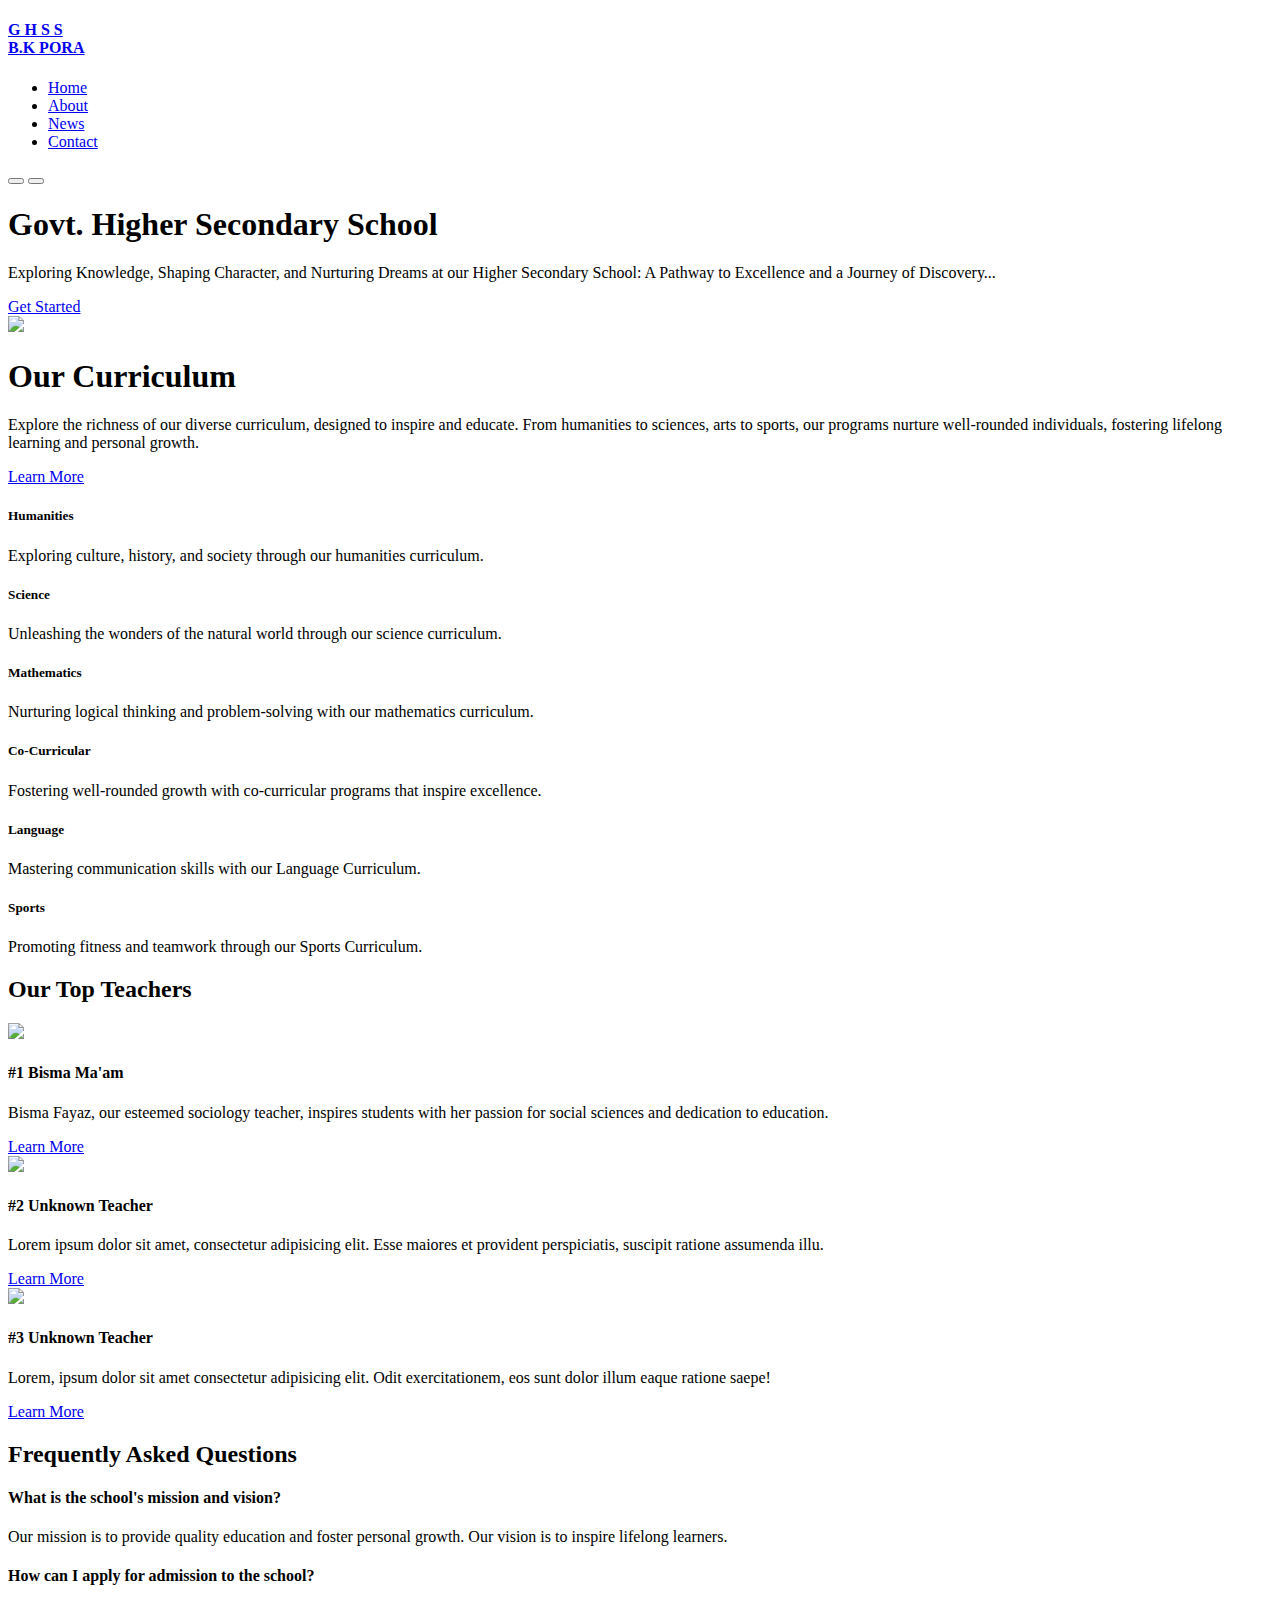
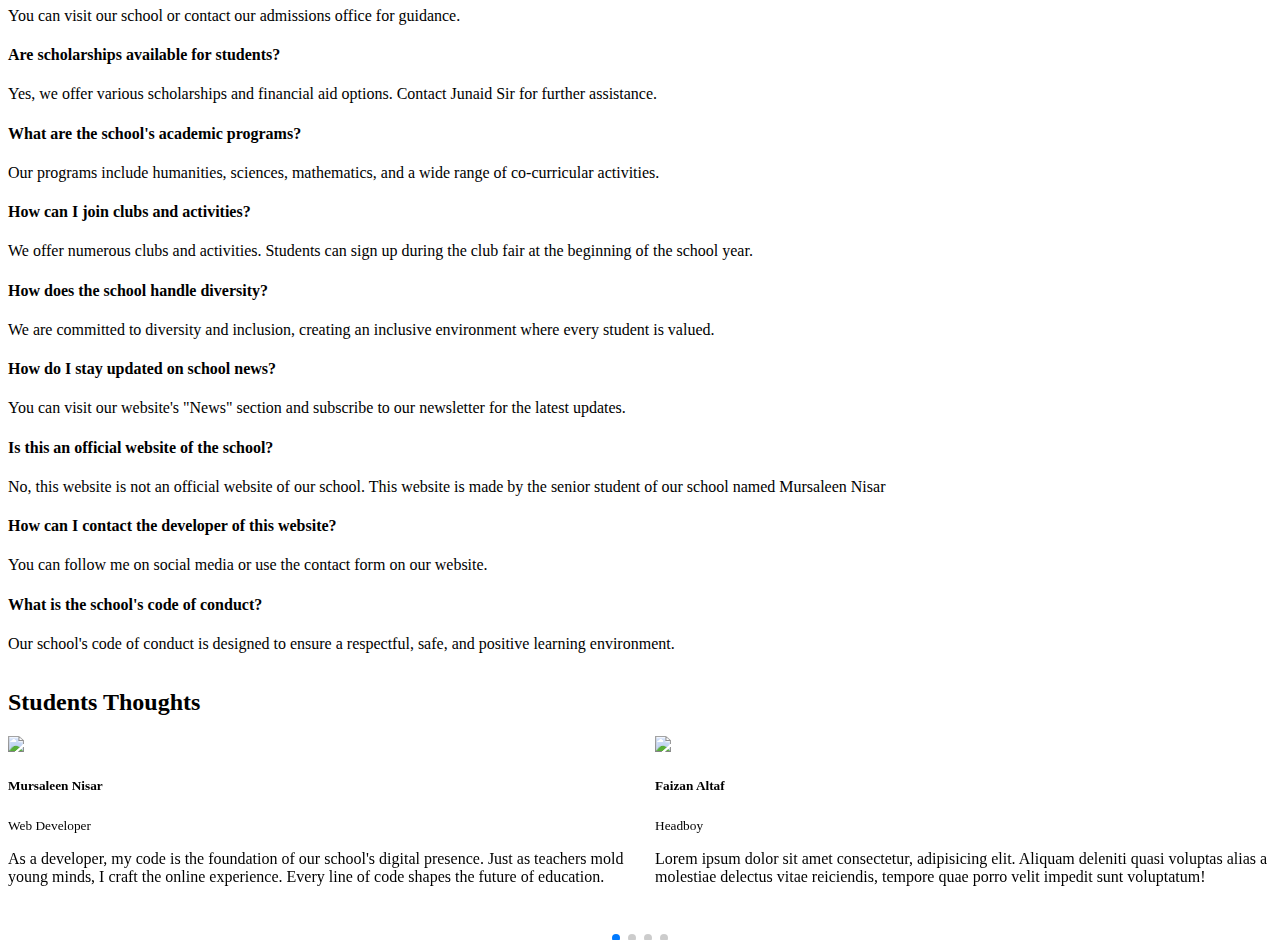
==== index.html @ d9f0b589 "This successfully worked and now I linked the main CSS file again to my index page" ====
<!DOCTYPE html>
<html lang="en">
<head>
    <meta charset="UTF-8">
    <meta name="viewport" content="width=device-width, initial-scale=1.0">
    <title>GHSS - B.K Pora</title>

    <!-- IconScout Icons -->
    <link rel="stylesheet" href="https://unicons.iconscout.com/release/v4.0.8/css/line.css">

    <!-- Google Font (Montserrat) -->
    <link rel="preconnect" href="https://fonts.googleapis.com">
    <link rel="preconnect" href="https://fonts.gstatic.com" crossorigin>
    <link href="https://fonts.googleapis.com/css2?family=Montserrat:wght@300;400;500;600;700;800;900&display=swap" rel="stylesheet">


    <!-- Swiper JS -->
    <link rel="stylesheet" href="https://cdn.jsdelivr.net/npm/swiper@11/swiper-bundle.min.css"/>


    <link rel="stylesheet" href="CSS/index_style.css">
</head>
<body>



    <!-- ============NavBar=============== -->

    <nav>
        <div class="container nav_container">
            <a href="index.html"><h4>G H S S<br>B.K PORA</h4></a>
            <ul class="nav_menu">
                <li><a href="index.html">Home</a></li>
                <li><a href="HTML/about.html">About</a></li>
                <li><a href="HTML/news.html">News</a></li>
                <li><a href="HTML/contact.html">Contact</a></li>
            </ul>
            <button id="open_menu_btn"><i class="uil uil-bars"></i></button>
            <button id="close_menu_btn"><i class="uil uil-multiply"></i></button>
        </div>
    </nav>

    <!-- ============End of NavBar=============== -->


    <!-- ===============Header==================== -->
    <header>
        <div class="container header_container">
            <div class="header_left">
                <h1>Govt. Higher Secondary School</h1>
                <p>
                    Exploring Knowledge, Shaping Character, and Nurturing Dreams at our Higher Secondary School: A Pathway to Excellence and a Journey of Discovery...
                </p>
                <a href="#" class="btn btn-primary">Get Started</a>
            </div>

            <div class="header_right">
                <div class="header_right-img">
                    <img src="Images/School 2.png">
                </div>
            </div>
        </div>
    </header>
    <!-- ===============End of Header==================== -->




    <!-- ====================Curriculum Section=================== -->

    <section class="curriculum">
        <div class="container curriculum_container">
            <div class="curriculum_left">
                <h1>Our Curriculum</h1>
                <p>
                    Explore the richness of our diverse curriculum, designed to inspire and educate. From humanities to sciences, arts to sports, our programs nurture well-rounded individuals, fostering lifelong learning and personal growth.
                </p>
                <a href="#" class="btn">Learn More</a>
            </div>

            <div class="curriculum_right">
                <article class="currere">
                    <span class="currere_icon"><i class="uil uil-head-side"></i></span>
                    <h5>Humanities</h5>
                    <p>
                        Exploring culture, history, and society through our humanities curriculum.
                    </p>
                </article>
                
                <article class="currere">
                    <span class="currere_icon"><i class="uil uil-dna"></i></span>
                    <h5>Science</h5>
                    <p>
                        Unleashing the wonders of the natural world through our science curriculum.
                    </p>
                </article>

                <article class="currere">
                    <span class="currere_icon"><i class="uil uil-calculator"></i></span>
                    <h5>Mathematics</h5>
                    <p>
                        Nurturing logical thinking and problem-solving with our mathematics curriculum.
                    </p>
                </article>

                <article class="currere">
                    <span class="currere_icon"><i class="uil uil-mountains-sun"></i></span>
                    <h5>Co-Curricular</h5>
                    <p>
                        Fostering well-rounded growth with co-curricular programs that inspire excellence.
                    </p>
                </article>

                <article class="currere">
                    <span class="currere_icon"><i class="uil uil-language"></i></span>
                    <h5>Language</h5>
                    <p>
                        Mastering communication skills with our Language Curriculum.
                    </p>
                </article>

                <article class="currere">
                    <span class="currere_icon"><i class="uil uil-football"></i></span>
                    <h5>Sports</h5>
                    <p>
                        Promoting fitness and teamwork through our Sports Curriculum.
                    </p>
                </article>

            </div>
        </div>
    </section>
    <!-- ===============End of Curriculum Section=============== -->

    



    <!-- ============Our Top Teachers============= -->
    <section class="top_teachers">
        <h2>Our Top Teachers</h2>
        <div class="container top_teachers-container">
            <article class="top_teacher">
                <div class="top_teacher-img">
                    <img src="Images/Teacher 1.jpg">
                </div>
                <div class="top_teacher-info">
                    <h4>#1 Bisma Ma'am</h4>
                    <p>Bisma Fayaz, our esteemed sociology teacher, inspires students with her passion for social sciences and dedication to education.</p>
                    <a href="#" class="btn btn-primary">Learn More</a>
                </div>
            </article>

            <article class="top_teacher">
                <div class="top_teacher-img">
                    <img src="Images/Teacher 2.jpg">
                </div>
                <div class="top_teacher-info">
                    <h4>#2 Unknown Teacher</h4>
                    <p>Lorem ipsum dolor sit amet, consectetur adipisicing elit. Esse maiores et provident perspiciatis, suscipit ratione assumenda illu.</p>
                    <a href="#" class="btn btn-primary">Learn More</a>
                </div>
            </article>

            <article class="top_teacher">
                <div class="top_teacher-img">
                    <img src="Images/Teacher 3.jpg">
                </div>
                <div class="top_teacher-info">
                    <h4>#3 Unknown Teacher</h4>
                    <p>Lorem, ipsum dolor sit amet consectetur adipisicing elit. Odit exercitationem, eos sunt dolor illum eaque ratione saepe!</p>
                    <a href="#" class="btn btn-primary">Learn More</a>
                </div>
            </article>
        </div>
    </section>
    <!-- ============End of Top Teachers============= -->





    <!-- ============FAQs============= -->

    <section class="faqs">
        <h2>Frequently Asked Questions</h2>
        <div class="container faqs_container">
            <article class="faq">
                <div class="faq_icon">
                    <i class="uil uil-plus"></i>
                </div>
                <div class="question_answer">
                    <h4>What is the school's mission and vision?</h4>
                    <p>Our mission is to provide quality education and foster personal growth. Our vision is to inspire lifelong learners.</p>
                </div>
            </article>

            <article class="faq">
                <div class="faq_icon">
                    <i class="uil uil-plus"></i>
                </div>
                <div class="question_answer">
                    <h4>How can I apply for admission to the school?</h4>
                    <p>You can visit our school or contact our admissions office for guidance.</p>
                </div>
            </article>

            <article class="faq">
                <div class="faq_icon">
                    <i class="uil uil-plus"></i>
                </div>
                <div class="question_answer">
                    <h4>Are scholarships available for students?</h4>
                    <p>Yes, we offer various scholarships and financial aid options. Contact Junaid Sir for further assistance.</p>
                </div>
            </article>

            <article class="faq">
                <div class="faq_icon">
                    <i class="uil uil-plus"></i>
                </div>
                <div class="question_answer">
                    <h4>What are the school's academic programs?</h4>
                    <p>Our programs include humanities, sciences, mathematics, and a wide range of co-curricular activities.</p>
                </div>
            </article>
            
            <article class="faq">
                <div class="faq_icon">
                    <i class="uil uil-plus"></i>
                </div>
                <div class="question_answer">
                    <h4>How can I join clubs and activities?</h4>
                    <p>We offer numerous clubs and activities. Students can sign up during the club fair at the beginning of the school year.</p>
                </div>
            </article>

            <article class="faq">
                <div class="faq_icon">
                    <i class="uil uil-plus"></i>
                </div>
                <div class="question_answer">
                    <h4>How does the school handle diversity?</h4>
                    <p>We are committed to diversity and inclusion, creating an inclusive environment where every student is valued.</p>
                </div>
            </article>

            <article class="faq">
                <div class="faq_icon">
                    <i class="uil uil-plus"></i>
                </div>
                <div class="question_answer">
                    <h4>How do I stay updated on school news?</h4>
                    <p>You can visit our website's "News" section and subscribe to our newsletter for the latest updates.</p>
                </div>
            </article>

            <article class="faq">
                <div class="faq_icon">
                    <i class="uil uil-plus"></i>
                </div>
                <div class="question_answer">
                    <h4>Is this an official website of the school?</h4>
                    <p>No, this website is not an official website of our school. This website is made by the senior student of our school named Mursaleen Nisar</p>
                </div>
            </article>

            <article class="faq">
                <div class="faq_icon">
                    <i class="uil uil-plus"></i>
                </div>
                <div class="question_answer">
                    <h4>How can I contact the developer of this website?</h4>
                    <p>You can follow me on social media or use the contact form on our website.</p>
                </div>
            </article>

            <article class="faq">
                <div class="faq_icon">
                    <i class="uil uil-plus"></i>
                </div>
                <div class="question_answer">
                    <h4>What is the school's code of conduct?</h4>
                    <p>Our school's code of conduct is designed to ensure a respectful, safe, and positive learning environment.</p>
                </div>
            </article>

        </div>
    </section>
    <!-- ============End of FAQs============= -->





    <!-- ============Students Thoughts============= -->

    <section class="container thoughts_container swiper mySwiper">
        <h2>Students Thoughts</h2>
        <div class="swiper-wrapper">
            <article class="thought swiper-slide">
                <div class="avatar">
                    <img src="Images/My Avatar.jpeg">
                </div>
                <div class="thought_info">
                    <h5>Mursaleen Nisar</h5>
                    <small>Web Developer</small>
                </div>
                <div class="thought_body">
                    <p>
                        As a developer, my code is the foundation of our school's digital presence. Just as teachers mold young minds, I craft the online experience. Every line of code shapes the future of education.
                    </p>
                </div>
            </article>
            
            <article class="thought swiper-slide">
                <div class="avatar">
                    <img src="Images/Avatar 1.jpg">
                </div>
                <div class="thought_info">
                    <h5>Faizan Altaf</h5>
                    <small>Headboy</small>
                </div>
                <div class="thought_body">
                    <p>
                        Lorem ipsum dolor sit amet consectetur, adipisicing elit. Aliquam deleniti quasi voluptas alias a molestiae delectus vitae reiciendis, tempore quae porro velit impedit sunt voluptatum!
                    </p>
                </div>
            </article>
            
            <article class="thought swiper-slide">
                <div class="avatar">
                    <img src="Images/Avatar 2.jpg">
                </div>
                <div class="thought_info">
                    <h5>Amaira Malik</h5>
                    <small>Class 11<sup>th</sup></small>
                </div>
                <div class="thought_body">
                    <p>
                        Lorem ipsum dolor sit amet consectetur, adipisicing elit. Aliquam deleniti quasi. Dignissimos, veritatis a molestiae delectus vitae reiciendis, tempore quae porro velit impedit sunt voluptatum!
                    </p>
                </div>
            </article>
            
            <article class="thought swiper-slide">
                <div class="avatar">
                    <img src="Images/Avatar 3.jpg">
                </div>
                <div class="thought_info">
                    <h5>Imran Hussain</h5>
                    <small>Class 12<sup>th</sup></small>
                </div>
                <div class="thought_body">
                    <p>
                        Lorem ipsum dolor sit amet consectetur, adipisicing elit. Aliquam deleniti quasi voluptas alias quisquam perspiciatis dolores. Dignissimos, veritatis a molestiae delectus vitae reiciendis, voluptatum!
                    </p>
                </div>
            </article>
            
            <article class="thought swiper-slide">
                <div class="avatar">
                    <img src="Images/Avatar 4.jpg">
                </div>
                <div class="thought_info">
                    <h5>Mahira Khan</h5>
                    <small>Class 10<sup>th</sup></small>
                </div>
                <div class="thought_body">
                    <p>
                        Lorem ipsum aliquam deleniti quasi voluptas alias quisquam perspiciatis dolores. Dignissimos, veritatis a molestiae delectus vitae reiciendis, tempore quae porro velit impedit sunt voluptatum!
                    </p>
                </div>
            </article>
        </div>
        <div class="swiper-pagination" style="top: 0.4rem; position: relative;"></div>
    </section>
    <!-- ============End of Students Thoughts============= -->




    <!-- Swiper JS Script -->
    <script src="https://cdn.jsdelivr.net/npm/swiper@11/swiper-bundle.min.js"></script>

    <script>
        var swiper = new Swiper(".mySwiper", {
          slidesPerView: 1,
          spaceBetween: 30,
          pagination: {
            el: ".swiper-pagination",
            clickable: true,
          },
          // When window width is >= 600px
          breakpoints: {
            600: {
                slidesPerView: 2
            }
          }
        });
    </script>


    <!-- ============Main JavaScript============= -->
    <script src="JavaScript/main.js"></script>

</body>
</html>
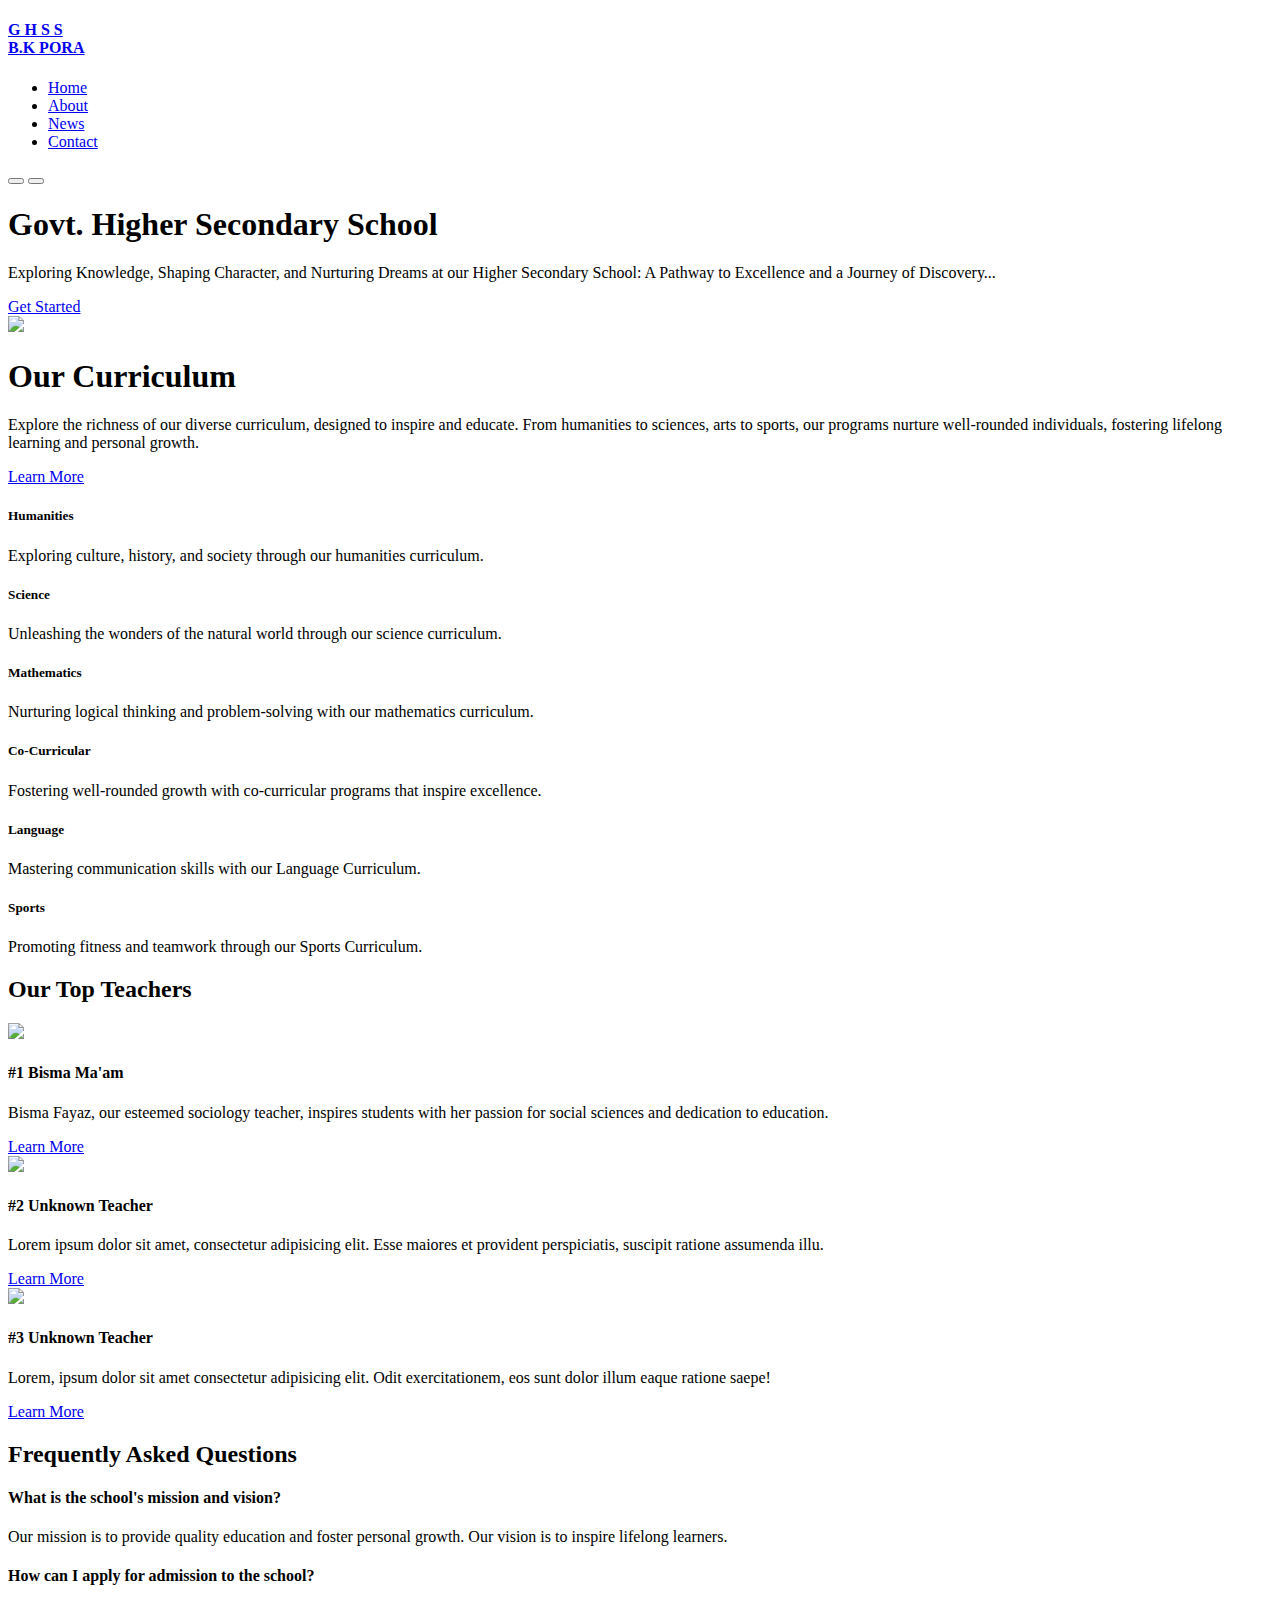
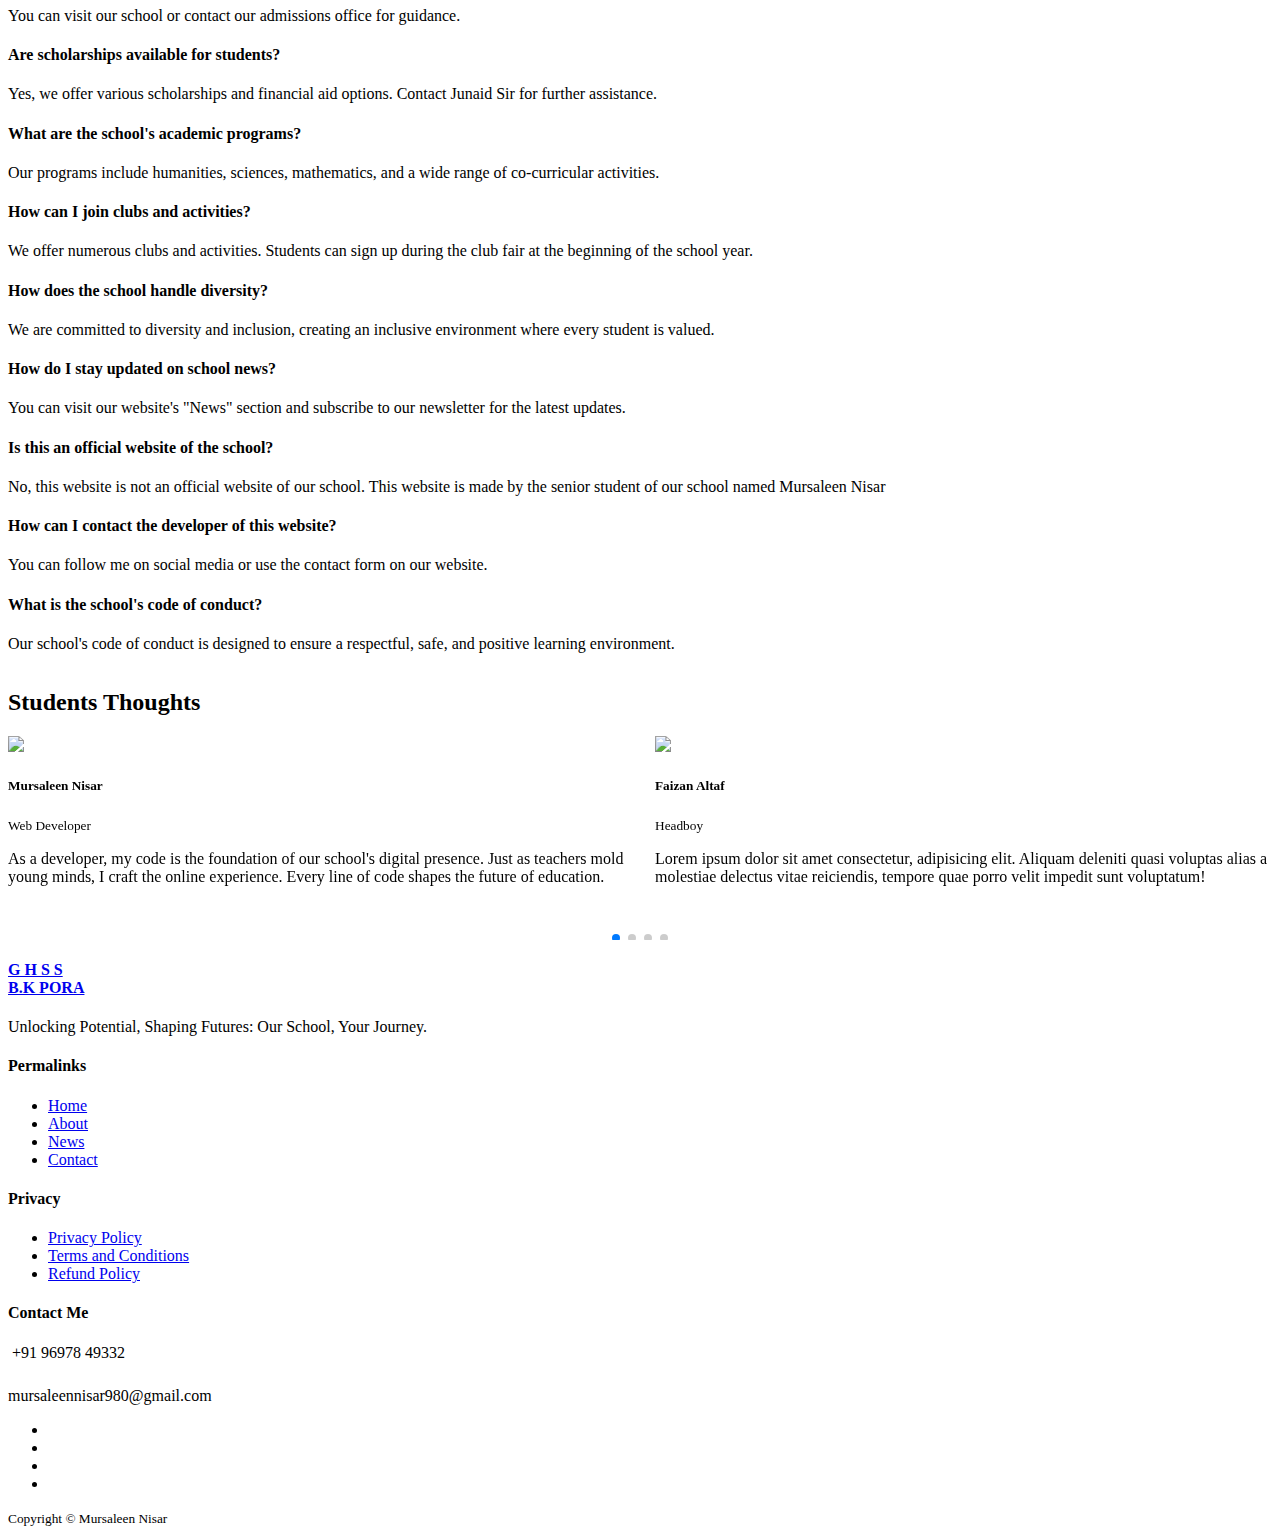
==== commit 1964db6b: "Added some slight changes to the footer section" ====
--- a/index.html
+++ b/index.html
@@ -376,6 +376,80 @@
         <div class="swiper-pagination" style="top: 0.4rem; position: relative;"></div>
     </section>
     <!-- ============End of Students Thoughts============= -->
+
+
+
+
+
+
+
+
+    <!-- ============Footer============= -->
+
+    <footer>
+        <div class="container footer_container">
+            <div class="footer_1">
+                <a href="index.html" class="footer_logo"><h4>G H S S<br>B.K PORA</h4></a>
+                <p>
+                    Unlocking Potential, Shaping Futures: Our School, Your Journey.
+                </p>
+            </div>
+            
+            <div class="footer_2">
+                <h4>Permalinks</h4>
+                <ul class="permalinks">
+                    <li><a href="index.html">Home</a></li>
+                    <li><a href="HTML/about.html">About</a></li>
+                    <li><a href="HTML/news.html">News</a></li>
+                    <li><a href="HTML/contact.html">Contact</a></li>
+                </ul>
+            </div>
+            
+            <div class="footer_3">
+                <h4>Privacy</h4>
+                <ul class="privay">
+                    <li><a href="#">Privacy Policy</a></li>
+                    <li><a href="#">Terms and Conditions</a></li>
+                    <li><a href="#">Refund Policy</a></li>
+                </ul>
+            </div>
+            
+            <div class="footer_4">
+                <h4>Contact Me</h4>
+                <div>
+                    <p><i class="uil uil-phone"></i>&nbsp;+91 96978 49332</p>
+                    <p style="padding-top: 0.6rem;">mursaleennisar980@gmail.com</p>
+                </div>
+                
+                <ul class="footer_socials">
+                    <li>
+                        <a href="https://m.facebook.com/profile.php/?id=100084542066085" target="_blank"><i class="uil uil-facebook-f"></i></a>
+                    </li>
+                    <li>
+                        <a href="https://wa.me/+919697849332" target="_blank"><i class="uil uil-whatsapp"></i></a>
+                    </li>
+                    <li>
+                        <a href="https://instagram.com/mursaleen_nisar" target="_blank"><i class="uil uil-instagram"></i></a>
+                    </li>
+                    <li>
+                        <a href="https://twitter.com/SuhaibNisar1909" target="_blank"><i class="uil uil-twitter-alt"></i></a>
+                    </li>
+                    
+                </ul>
+
+            </div>
+                
+        </div>
+
+        <div class="footer_copyright">
+            <small>Copyright &copy; Mursaleen Nisar</small>
+        </div>
+
+    </footer>
+
+    <!-- ============End of Footer============= -->
+
+
 
 
 
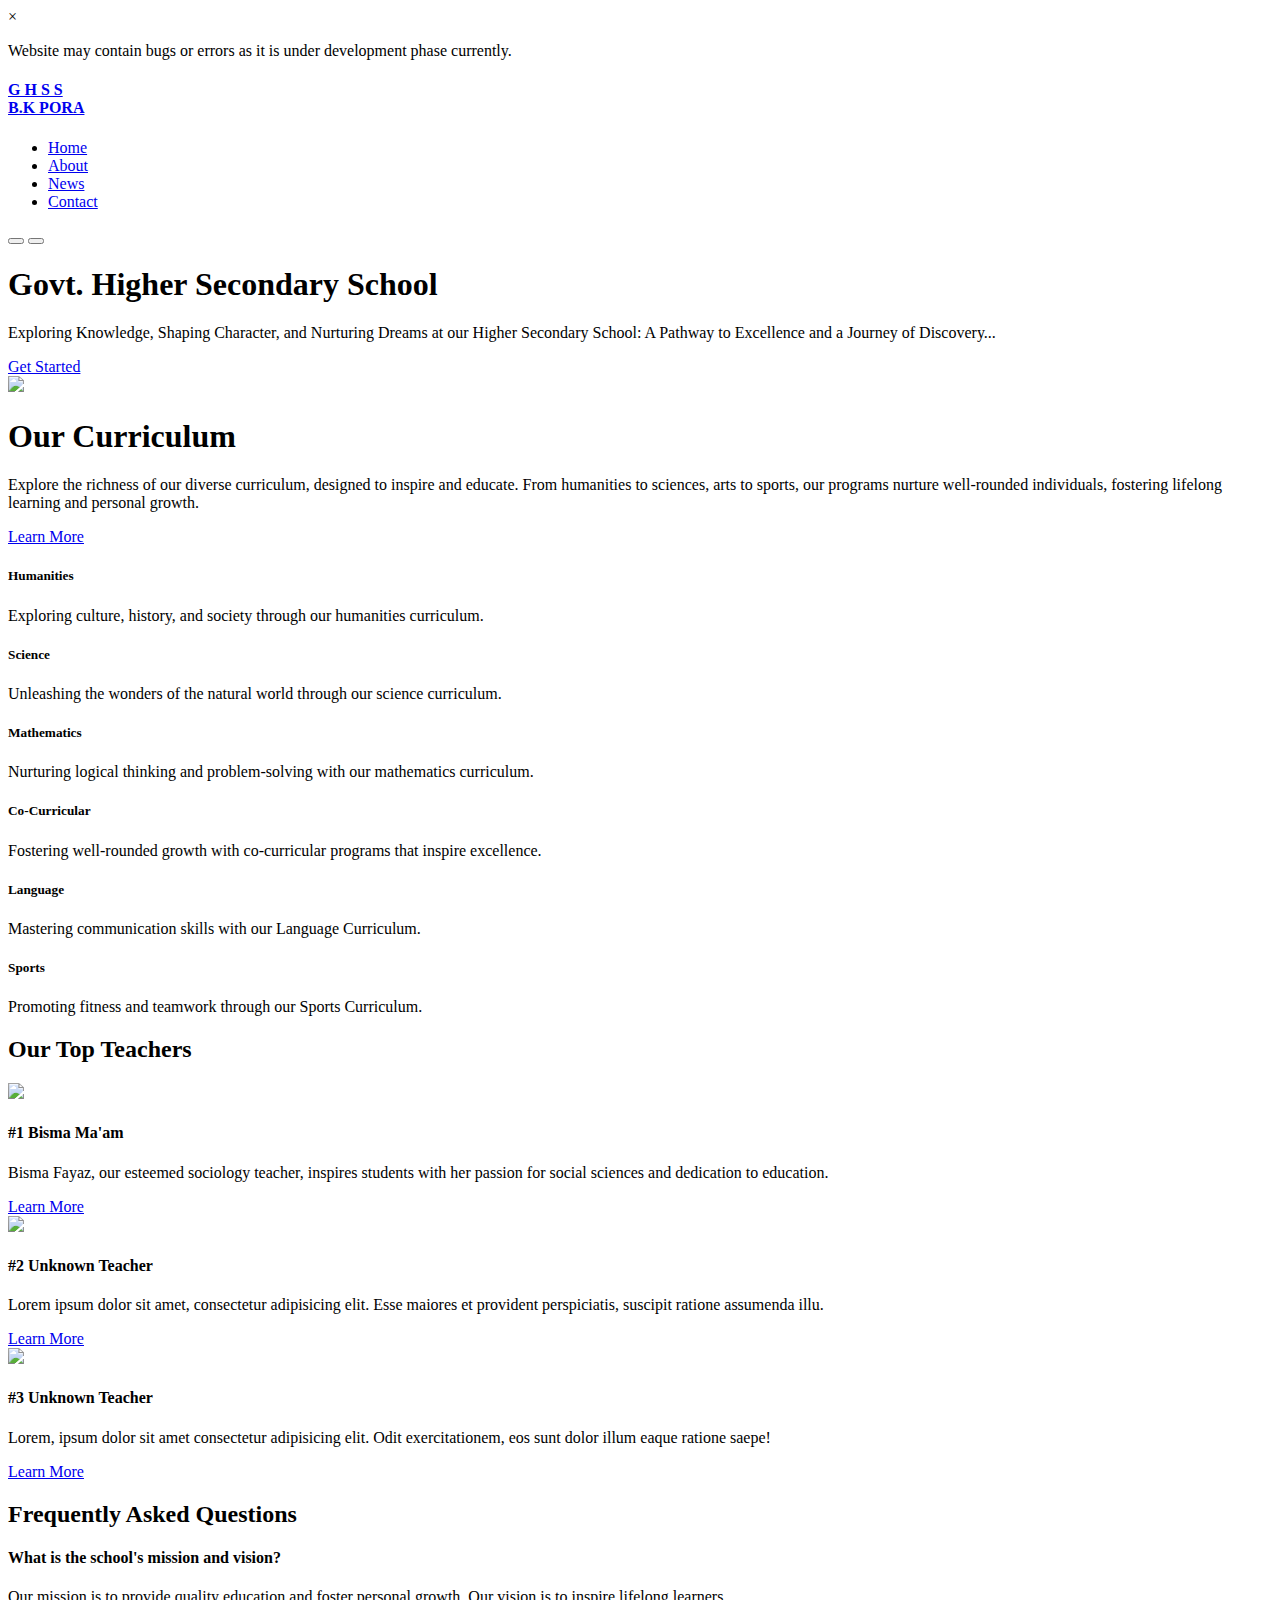
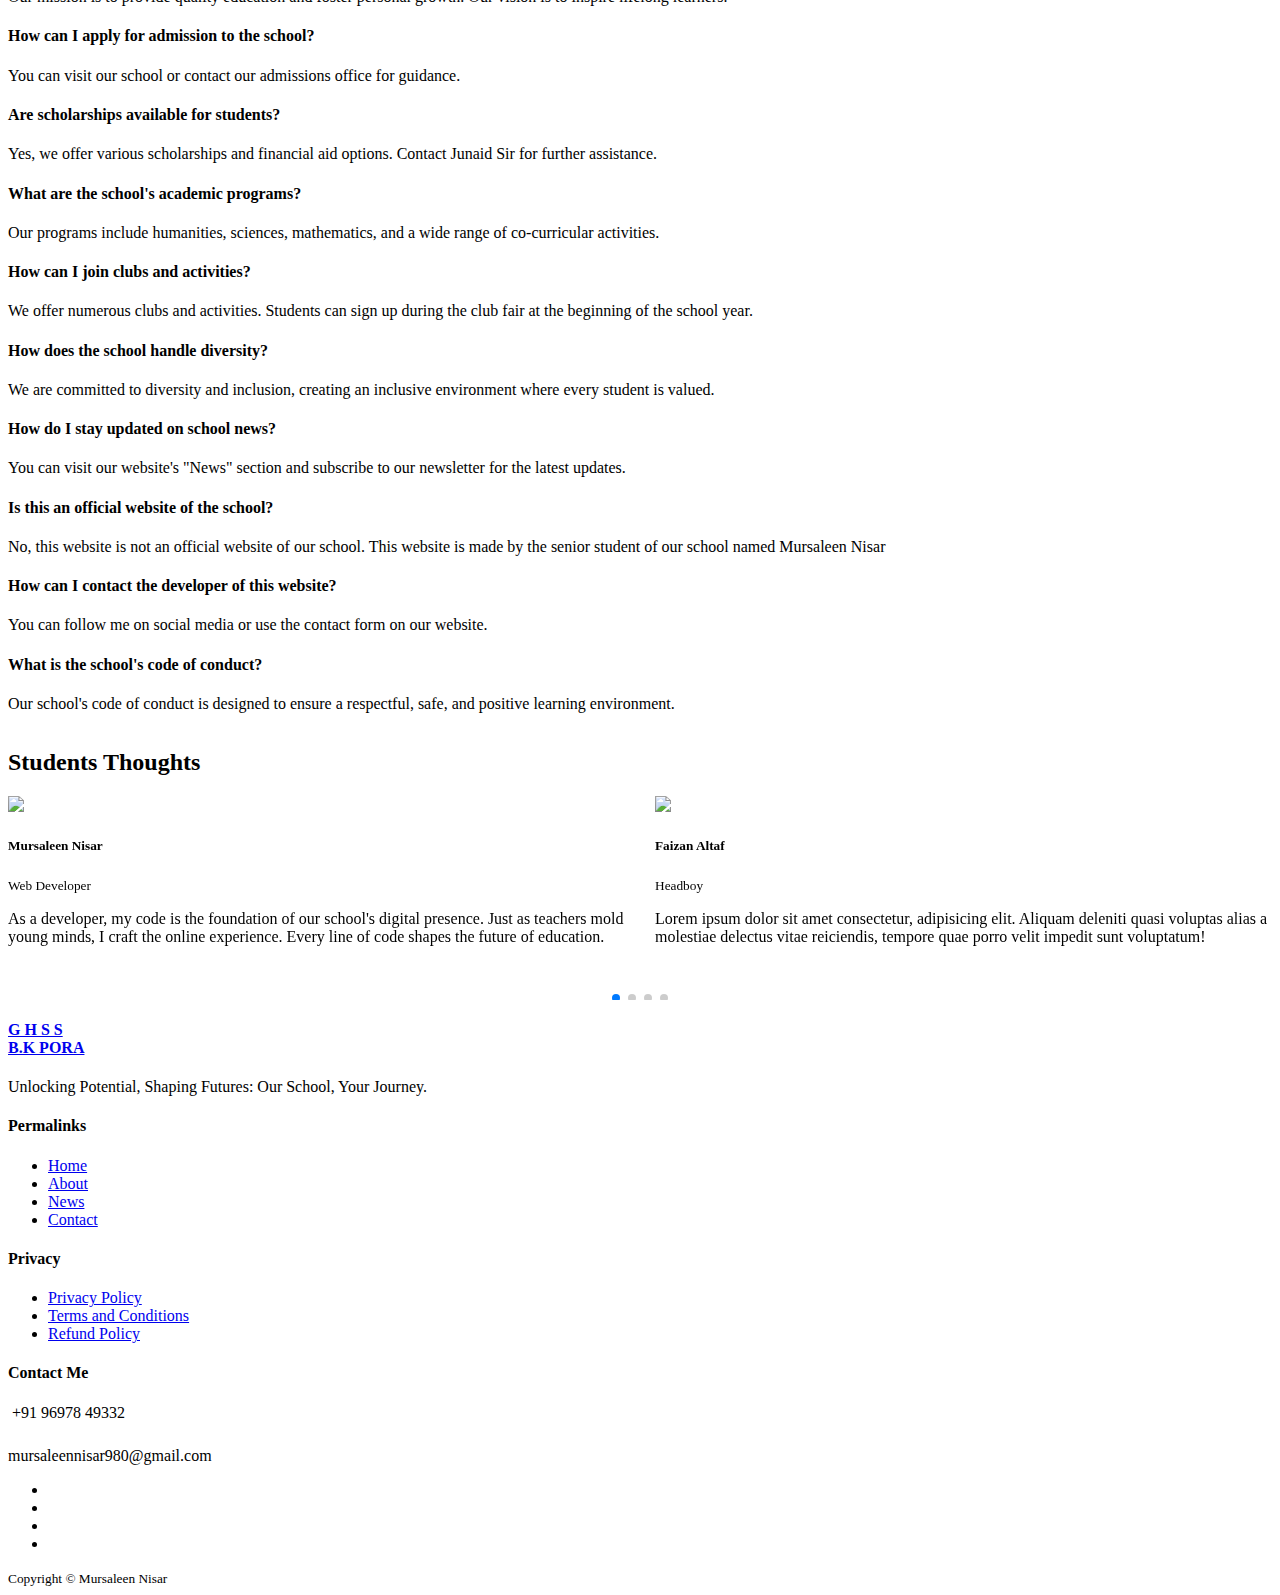
==== commit 5ea9fac7: "Update index.html" ====
--- a/index.html
+++ b/index.html
@@ -3,7 +3,7 @@
 <head>
     <meta charset="UTF-8">
     <meta name="viewport" content="width=device-width, initial-scale=1.0">
-    <title>GHSS - B.K Pora</title>
+    <title>Govt. Higher Secondary School B.K Pora</title>
 
     <!-- IconScout Icons -->
     <link rel="stylesheet" href="https://unicons.iconscout.com/release/v4.0.8/css/line.css">
@@ -21,6 +21,16 @@
     <link rel="stylesheet" href="CSS/index_style.css">
 </head>
 <body>
+
+
+    <!-- Modal HTML -->
+    <div id="myModal" class="modal">
+        <div class="modal-content">
+            <span class="close" onclick="closeModal()">&times;</span>
+            <p>Website may contain bugs or errors as it is under development phase currently.</p>
+        </div>
+    </div>
+
 
 
 
@@ -51,7 +61,7 @@
                 <p>
                     Exploring Knowledge, Shaping Character, and Nurturing Dreams at our Higher Secondary School: A Pathway to Excellence and a Journey of Discovery...
                 </p>
-                <a href="#" class="btn btn-primary">Get Started</a>
+                <a href="#curriculum" class="btn btn-primary smooth_scroll">Get Started</a>
             </div>
 
             <div class="header_right">
@@ -68,14 +78,14 @@
 
     <!-- ====================Curriculum Section=================== -->
 
-    <section class="curriculum">
+    <section class="curriculum" id="curriculum">
         <div class="container curriculum_container">
             <div class="curriculum_left">
                 <h1>Our Curriculum</h1>
                 <p>
                     Explore the richness of our diverse curriculum, designed to inspire and educate. From humanities to sciences, arts to sports, our programs nurture well-rounded individuals, fostering lifelong learning and personal growth.
                 </p>
-                <a href="#" class="btn">Learn More</a>
+                <a href="HTML/detailed_curriculum.html" class="btn">Learn More</a>
             </div>
 
             <div class="curriculum_right">
@@ -120,7 +130,7 @@
                 </article>
 
                 <article class="currere">
-                    <span class="currere_icon"><i class="uil uil-football"></i></span>
+                    <span class="currere_icon"><i class="uil uil-basketball"></i></span>
                     <h5>Sports</h5>
                     <p>
                         Promoting fitness and teamwork through our Sports Curriculum.
@@ -147,7 +157,7 @@
                 <div class="top_teacher-info">
                     <h4>#1 Bisma Ma'am</h4>
                     <p>Bisma Fayaz, our esteemed sociology teacher, inspires students with her passion for social sciences and dedication to education.</p>
-                    <a href="#" class="btn btn-primary">Learn More</a>
+                    <a href="/HTML/details_about_bisma-mam.html" class="btn btn-primary">Learn More</a>
                 </div>
             </article>
 
@@ -158,7 +168,7 @@
                 <div class="top_teacher-info">
                     <h4>#2 Unknown Teacher</h4>
                     <p>Lorem ipsum dolor sit amet, consectetur adipisicing elit. Esse maiores et provident perspiciatis, suscipit ratione assumenda illu.</p>
-                    <a href="#" class="btn btn-primary">Learn More</a>
+                    <a href="/HTML/details_about_unknown-teacher-2.html" class="btn btn-primary">Learn More</a>
                 </div>
             </article>
 
@@ -169,7 +179,7 @@
                 <div class="top_teacher-info">
                     <h4>#3 Unknown Teacher</h4>
                     <p>Lorem, ipsum dolor sit amet consectetur adipisicing elit. Odit exercitationem, eos sunt dolor illum eaque ratione saepe!</p>
-                    <a href="#" class="btn btn-primary">Learn More</a>
+                    <a href="/HTML/details_about_unknown-teacher-3.html" class="btn btn-primary">Learn More</a>
                 </div>
             </article>
         </div>
@@ -457,6 +467,9 @@
     <!-- Swiper JS Script -->
     <script src="https://cdn.jsdelivr.net/npm/swiper@11/swiper-bundle.min.js"></script>
 
+
+
+    <!-- Swiper JS -->
     <script>
         var swiper = new Swiper(".mySwiper", {
           slidesPerView: 1,
@@ -479,4 +492,4 @@
     <script src="JavaScript/main.js"></script>
 
 </body>
-</html>+</html>
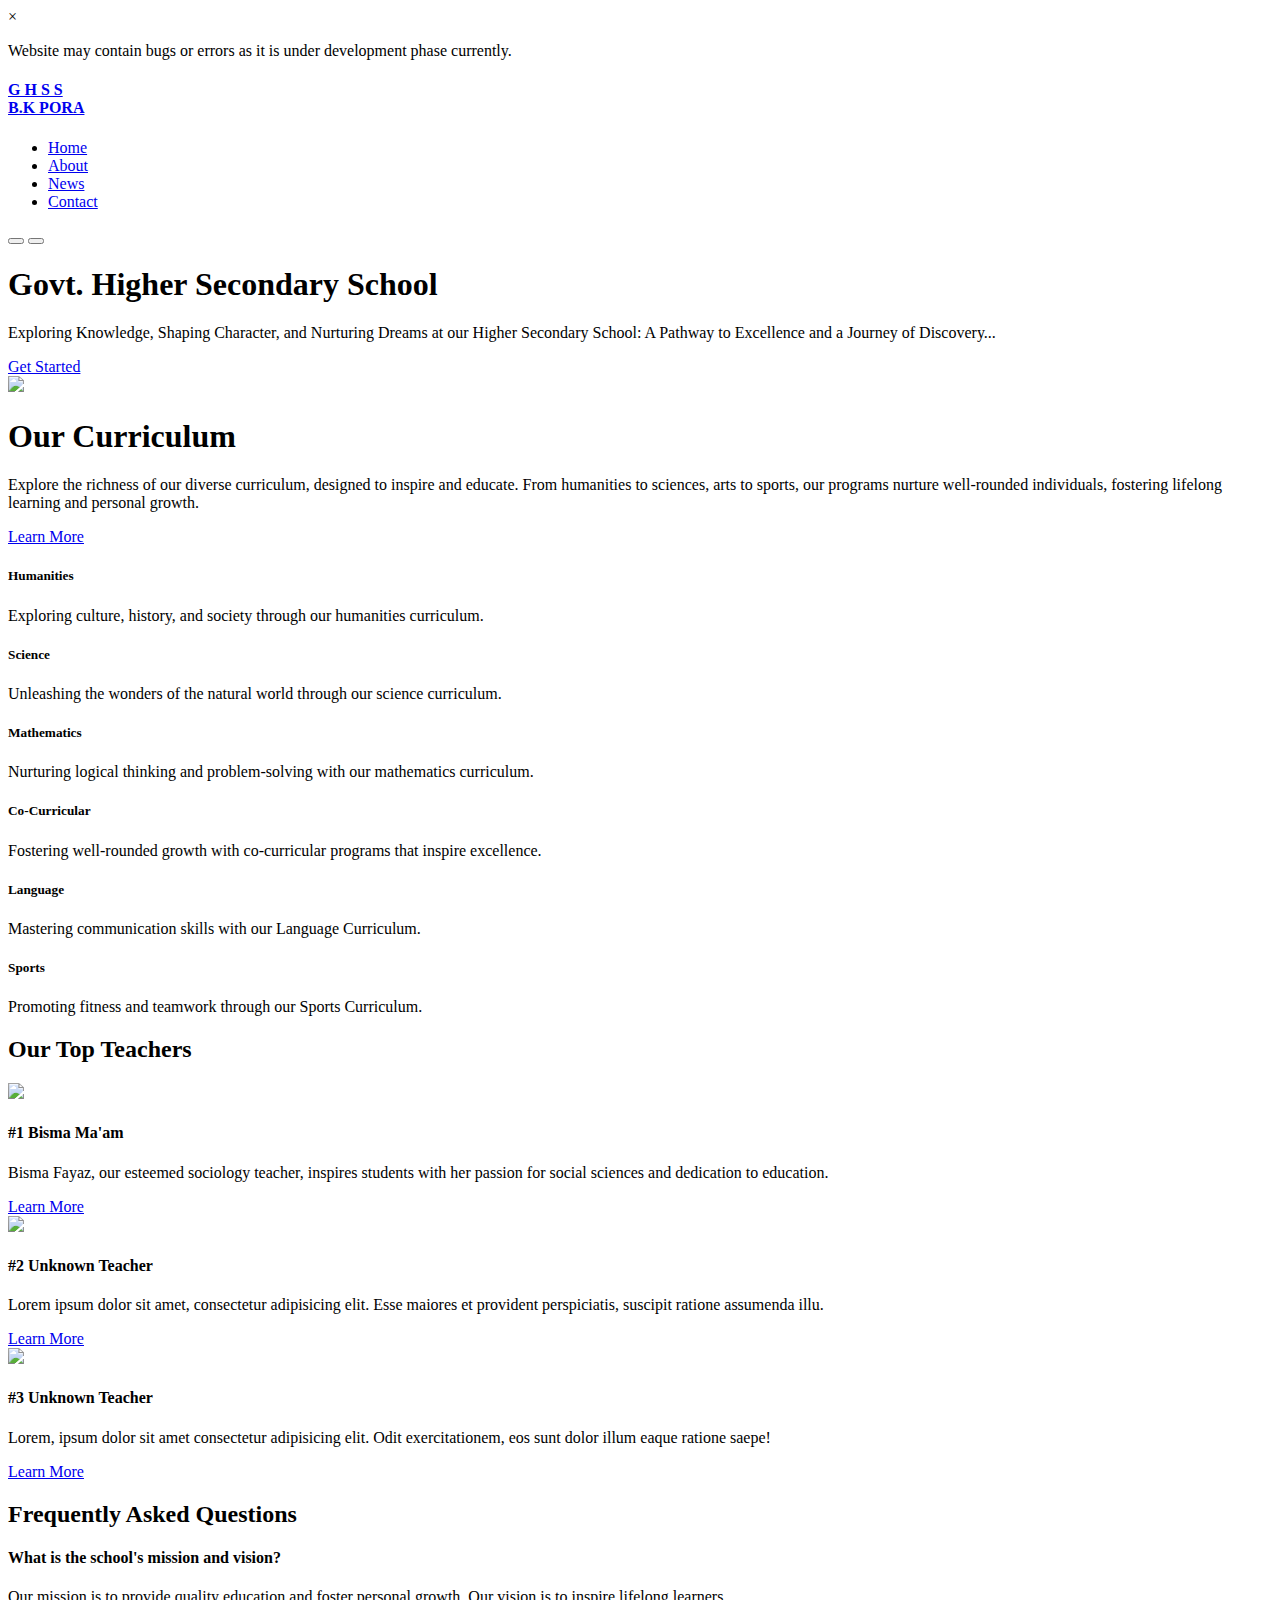
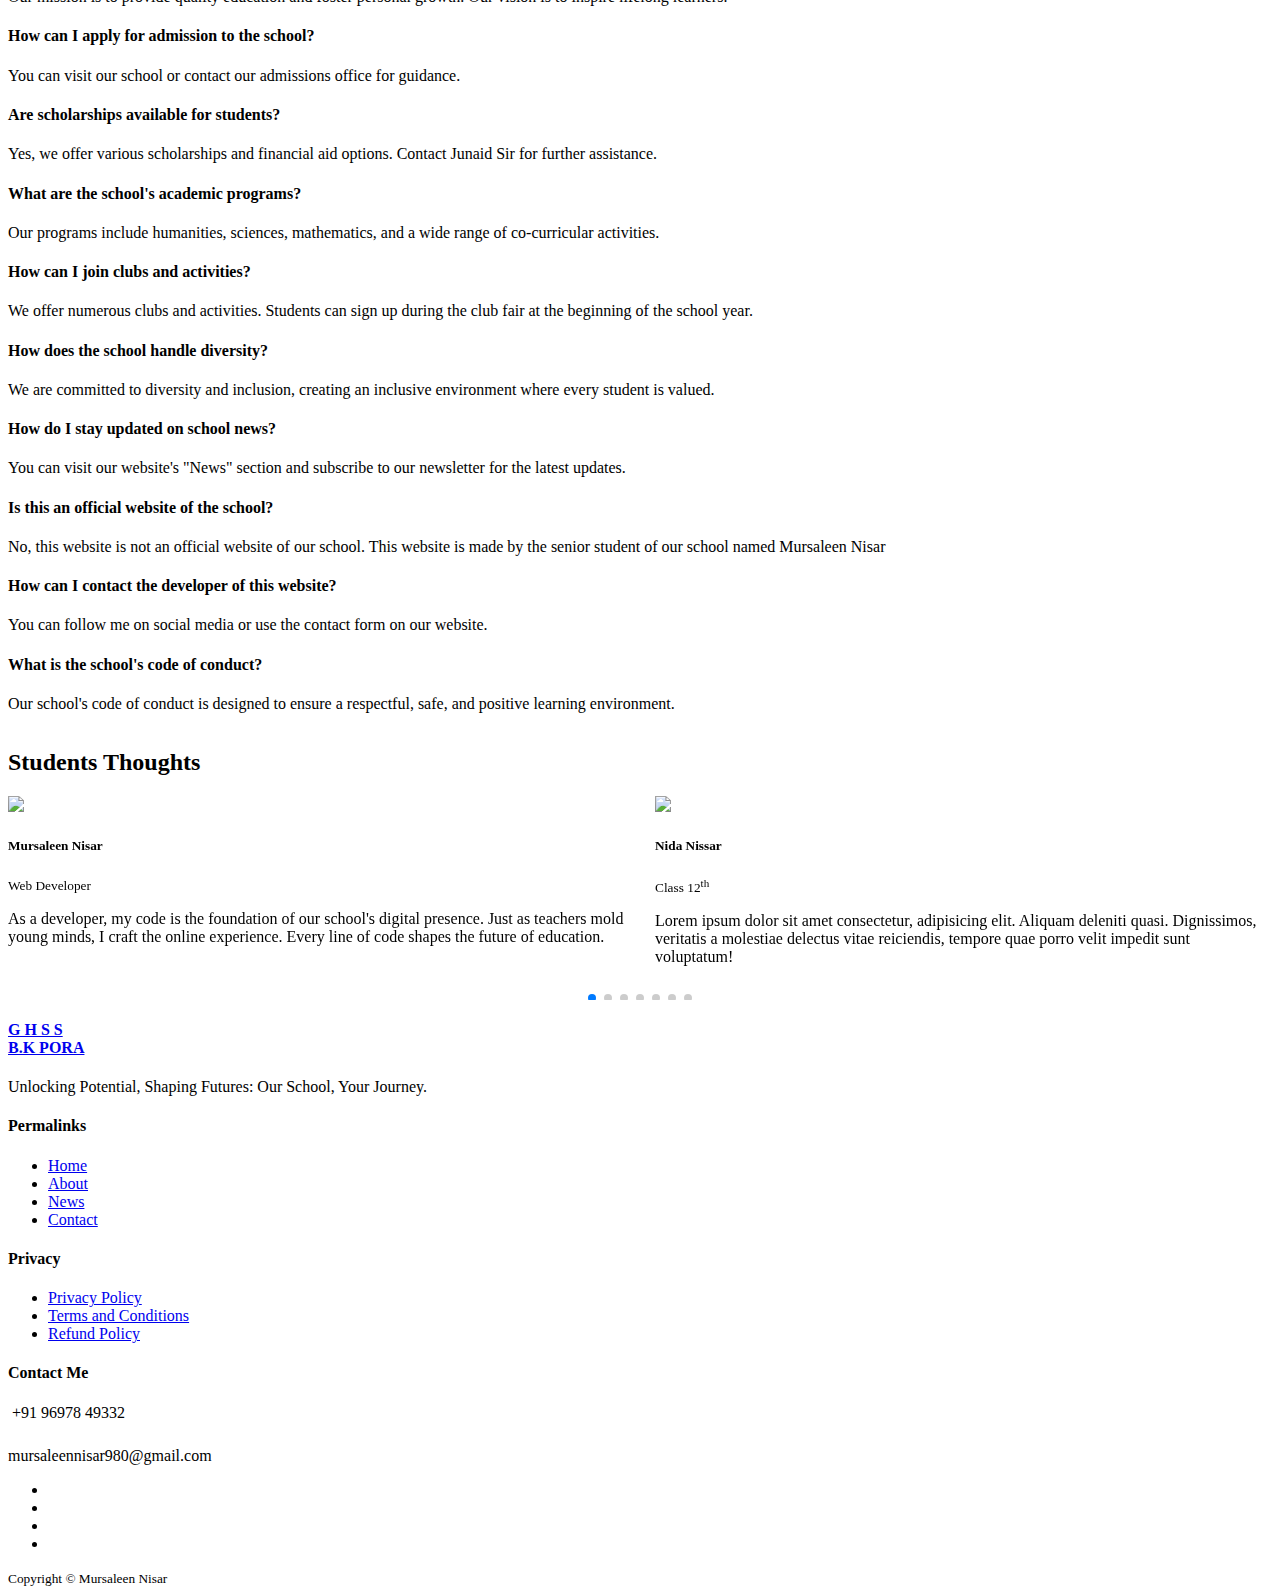
==== commit da7ab48a: "Added 2-3 students to thoughts section" ====
--- a/index.html
+++ b/index.html
@@ -157,7 +157,7 @@
                 <div class="top_teacher-info">
                     <h4>#1 Bisma Ma'am</h4>
                     <p>Bisma Fayaz, our esteemed sociology teacher, inspires students with her passion for social sciences and dedication to education.</p>
-                    <a href="/HTML/details_about_bisma-mam.html" class="btn btn-primary">Learn More</a>
+                    <a href="HTML/details_about_bisma-mam.html" class="btn btn-primary">Learn More</a>
                 </div>
             </article>
 
@@ -168,7 +168,7 @@
                 <div class="top_teacher-info">
                     <h4>#2 Unknown Teacher</h4>
                     <p>Lorem ipsum dolor sit amet, consectetur adipisicing elit. Esse maiores et provident perspiciatis, suscipit ratione assumenda illu.</p>
-                    <a href="/HTML/details_about_unknown-teacher-2.html" class="btn btn-primary">Learn More</a>
+                    <a href="HTML/details_about_unknown-teacher-2.html" class="btn btn-primary">Learn More</a>
                 </div>
             </article>
 
@@ -179,7 +179,7 @@
                 <div class="top_teacher-info">
                     <h4>#3 Unknown Teacher</h4>
                     <p>Lorem, ipsum dolor sit amet consectetur adipisicing elit. Odit exercitationem, eos sunt dolor illum eaque ratione saepe!</p>
-                    <a href="/HTML/details_about_unknown-teacher-3.html" class="btn btn-primary">Learn More</a>
+                    <a href="HTML/details_about_unknown-teacher-3.html" class="btn btn-primary">Learn More</a>
                 </div>
             </article>
         </div>
@@ -325,6 +325,21 @@
             
             <article class="thought swiper-slide">
                 <div class="avatar">
+                    <img src="Images/Avatar 2.jpg">
+                </div>
+                <div class="thought_info">
+                    <h5>Nida Nissar</h5>
+                    <small>Class 12<sup>th</sup></small>
+                </div>
+                <div class="thought_body">
+                    <p>
+                        Lorem ipsum dolor sit amet consectetur, adipisicing elit. Aliquam deleniti quasi. Dignissimos, veritatis a molestiae delectus vitae reiciendis, tempore quae porro velit impedit sunt voluptatum!
+                    </p>
+                </div>
+            </article>
+
+            <article class="thought swiper-slide">
+                <div class="avatar">
                     <img src="Images/Avatar 1.jpg">
                 </div>
                 <div class="thought_info">
@@ -343,16 +358,16 @@
                     <img src="Images/Avatar 2.jpg">
                 </div>
                 <div class="thought_info">
-                    <h5>Amaira Malik</h5>
-                    <small>Class 11<sup>th</sup></small>
-                </div>
-                <div class="thought_body">
-                    <p>
-                        Lorem ipsum dolor sit amet consectetur, adipisicing elit. Aliquam deleniti quasi. Dignissimos, veritatis a molestiae delectus vitae reiciendis, tempore quae porro velit impedit sunt voluptatum!
-                    </p>
-                </div>
-            </article>
-            
+                    <h5>Arbeena Fayaz</h5>
+                    <small>Class 12<sup>th</sup></small>
+                </div>
+                <div class="thought_body">
+                    <p>
+                        Lorem ipsum aliquam deleniti quasi voluptas alias quisquam perspiciatis dolores. Dignissimos, veritatis a molestiae delectus vitae reiciendis, tempore quae porro velit impedit sunt voluptatum!
+                    </p>
+                </div>
+            </article>
+
             <article class="thought swiper-slide">
                 <div class="avatar">
                     <img src="Images/Avatar 3.jpg">
@@ -367,18 +382,48 @@
                     </p>
                 </div>
             </article>
-            
-            <article class="thought swiper-slide">
-                <div class="avatar">
-                    <img src="Images/Avatar 4.jpg">
-                </div>
-                <div class="thought_info">
-                    <h5>Mahira Khan</h5>
-                    <small>Class 10<sup>th</sup></small>
-                </div>
-                <div class="thought_body">
-                    <p>
-                        Lorem ipsum aliquam deleniti quasi voluptas alias quisquam perspiciatis dolores. Dignissimos, veritatis a molestiae delectus vitae reiciendis, tempore quae porro velit impedit sunt voluptatum!
+
+            <article class="thought swiper-slide">
+                <div class="avatar">
+                    <img src="Images/Avatar 2.jpg">
+                </div>
+                <div class="thought_info">
+                    <h5>Insha Ishaq</h5>
+                    <small>Class 12<sup>th</sup></small>
+                </div>
+                <div class="thought_body">
+                    <p>
+                        Lorem ipsum dolor sit amet consectetur, adipisicing elit. Aliquam deleniti quasi voluptas alias quisquam perspiciatis dolores. Dignissimos, veritatis a molestiae delectus vitae reiciendis, voluptatum!
+                    </p>
+                </div>
+            </article>
+
+            <article class="thought swiper-slide">
+                <div class="avatar">
+                    <img src="Images/Avatar 1.jpg">
+                </div>
+                <div class="thought_info">
+                    <h5>Tashif Amin</h5>
+                    <small>Class 12<sup>th</sup></small>
+                </div>
+                <div class="thought_body">
+                    <p>
+                        Lorem ipsum dolor sit amet consectetur, adipisicing elit. Aliquam deleniti quasi voluptas alias quisquam perspiciatis dolores. Dignissimos, veritatis a molestiae delectus vitae reiciendis, voluptatum!
+                    </p>
+                </div>
+            </article>
+
+            <article class="thought swiper-slide">
+                <div class="avatar">
+                    <img src="Images/Avatar 2.jpg">
+                </div>
+                <div class="thought_info">
+                    <h5>Shugufta Bashir</h5>
+                    <small>Class 12<sup>th</sup></small>
+                </div>
+                <div class="thought_body">
+                    <p>
+                        Lorem ipsum dolor sit amet consectetur, adipisicing elit. Aliquam deleniti quasi voluptas alias quisquam perspiciatis dolores. Dignissimos, veritatis a molestiae delectus vitae reiciendis, voluptatum!
                     </p>
                 </div>
             </article>
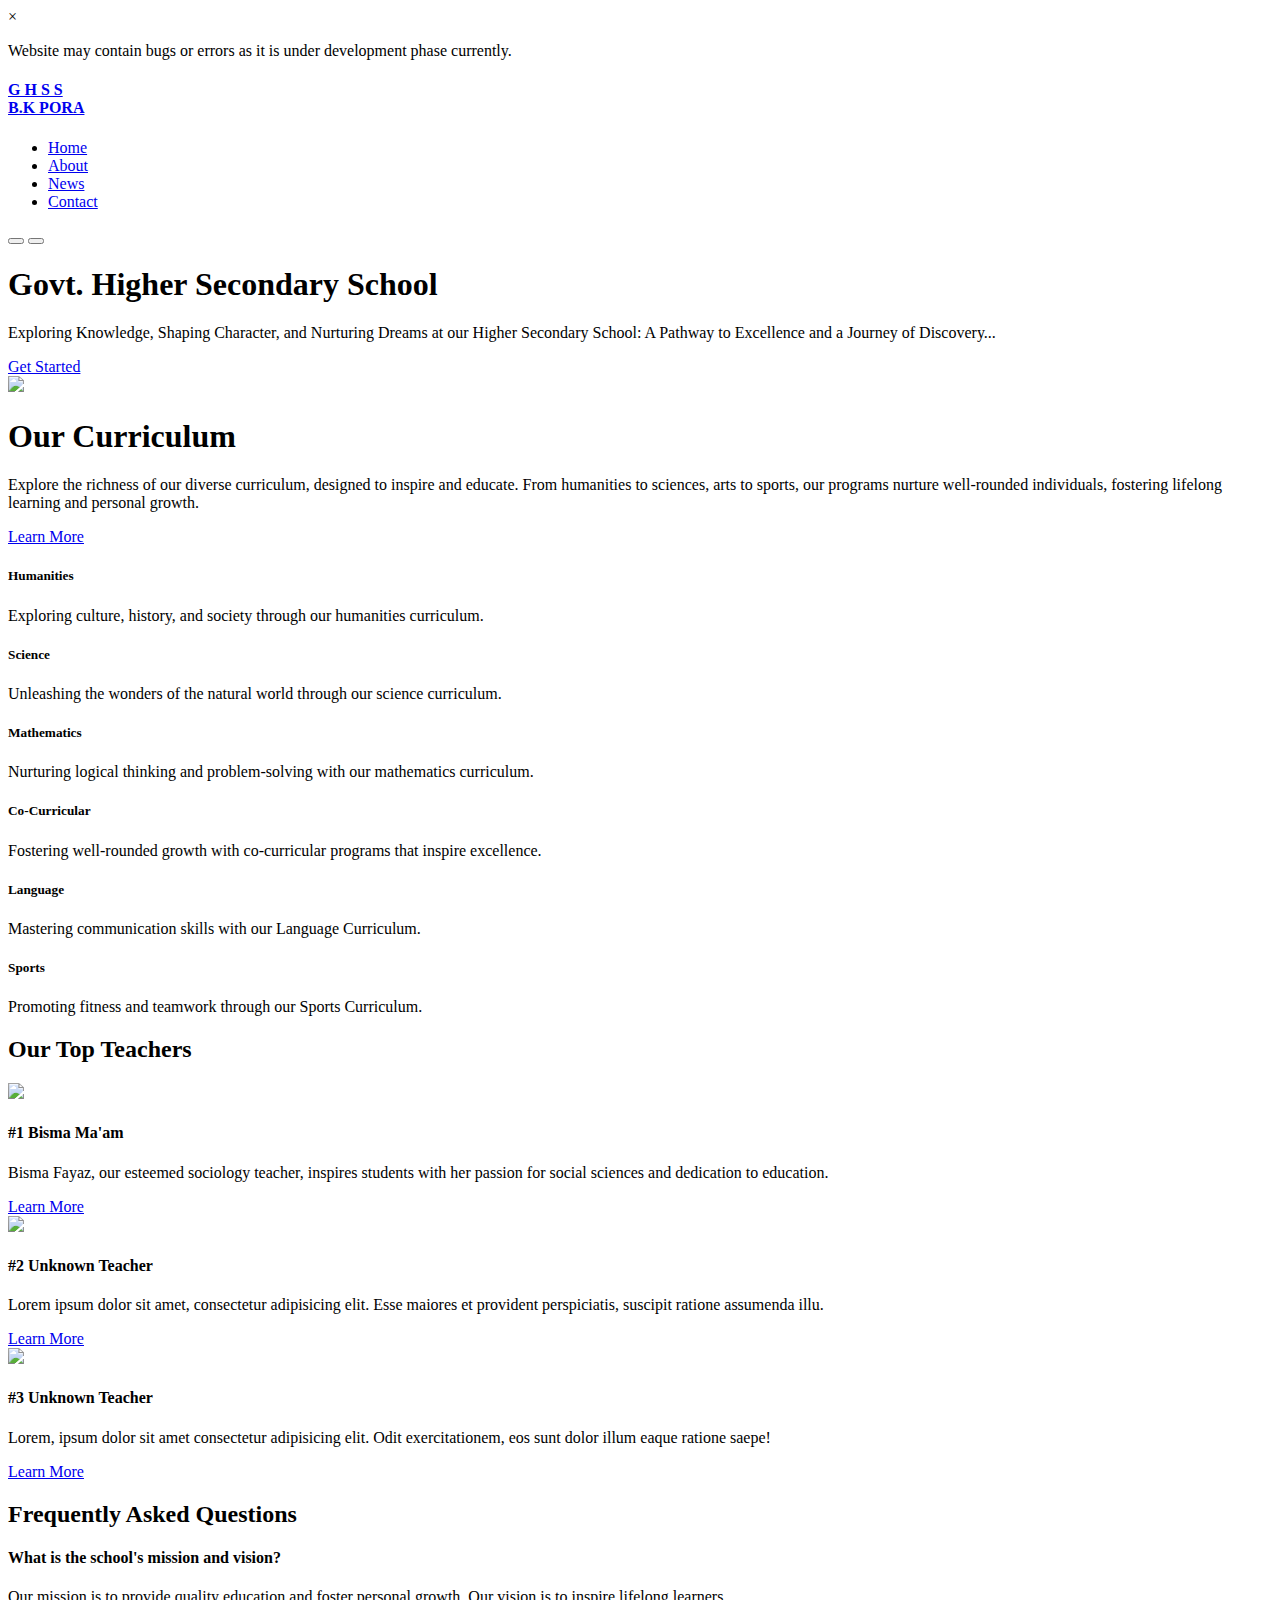
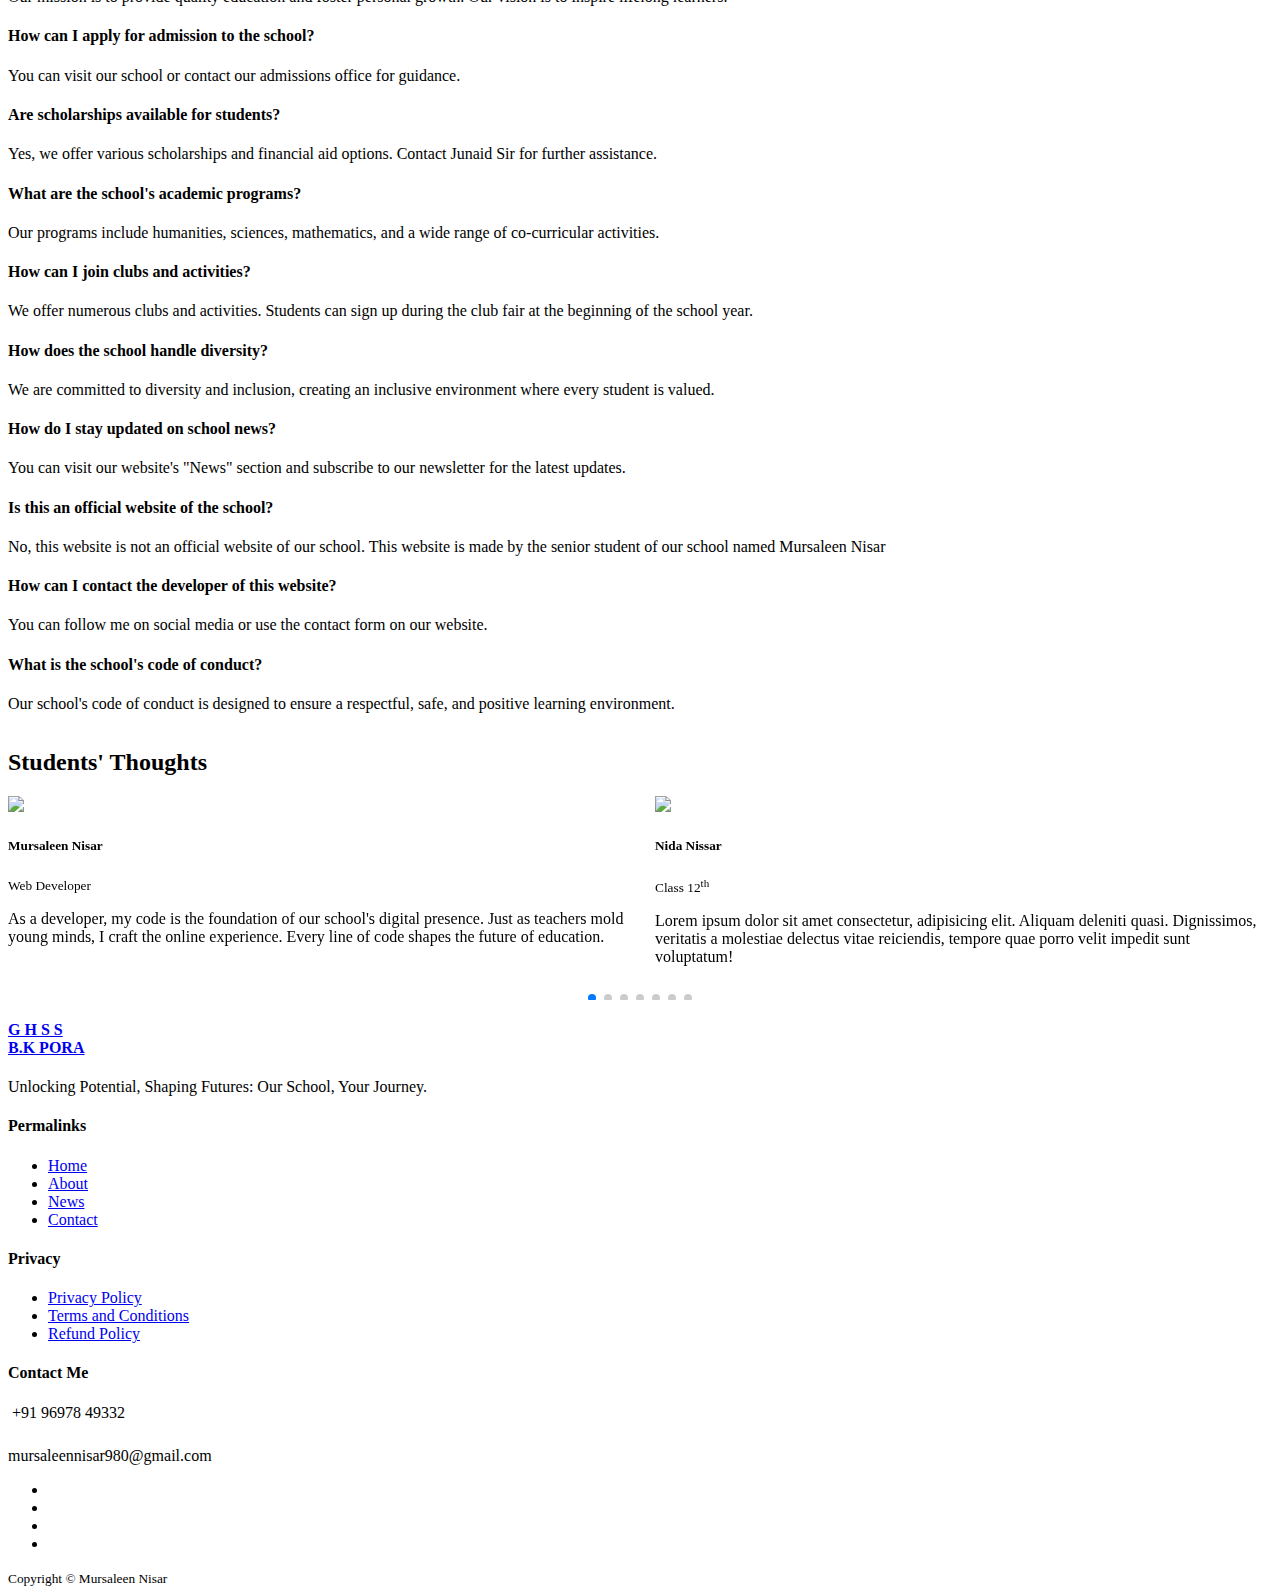
==== commit 224df35d: "Added "detailed curriculum" page" ====
--- a/index.html
+++ b/index.html
@@ -306,7 +306,7 @@
     <!-- ============Students Thoughts============= -->
 
     <section class="container thoughts_container swiper mySwiper">
-        <h2>Students Thoughts</h2>
+        <h2>Students' Thoughts</h2>
         <div class="swiper-wrapper">
             <article class="thought swiper-slide">
                 <div class="avatar">
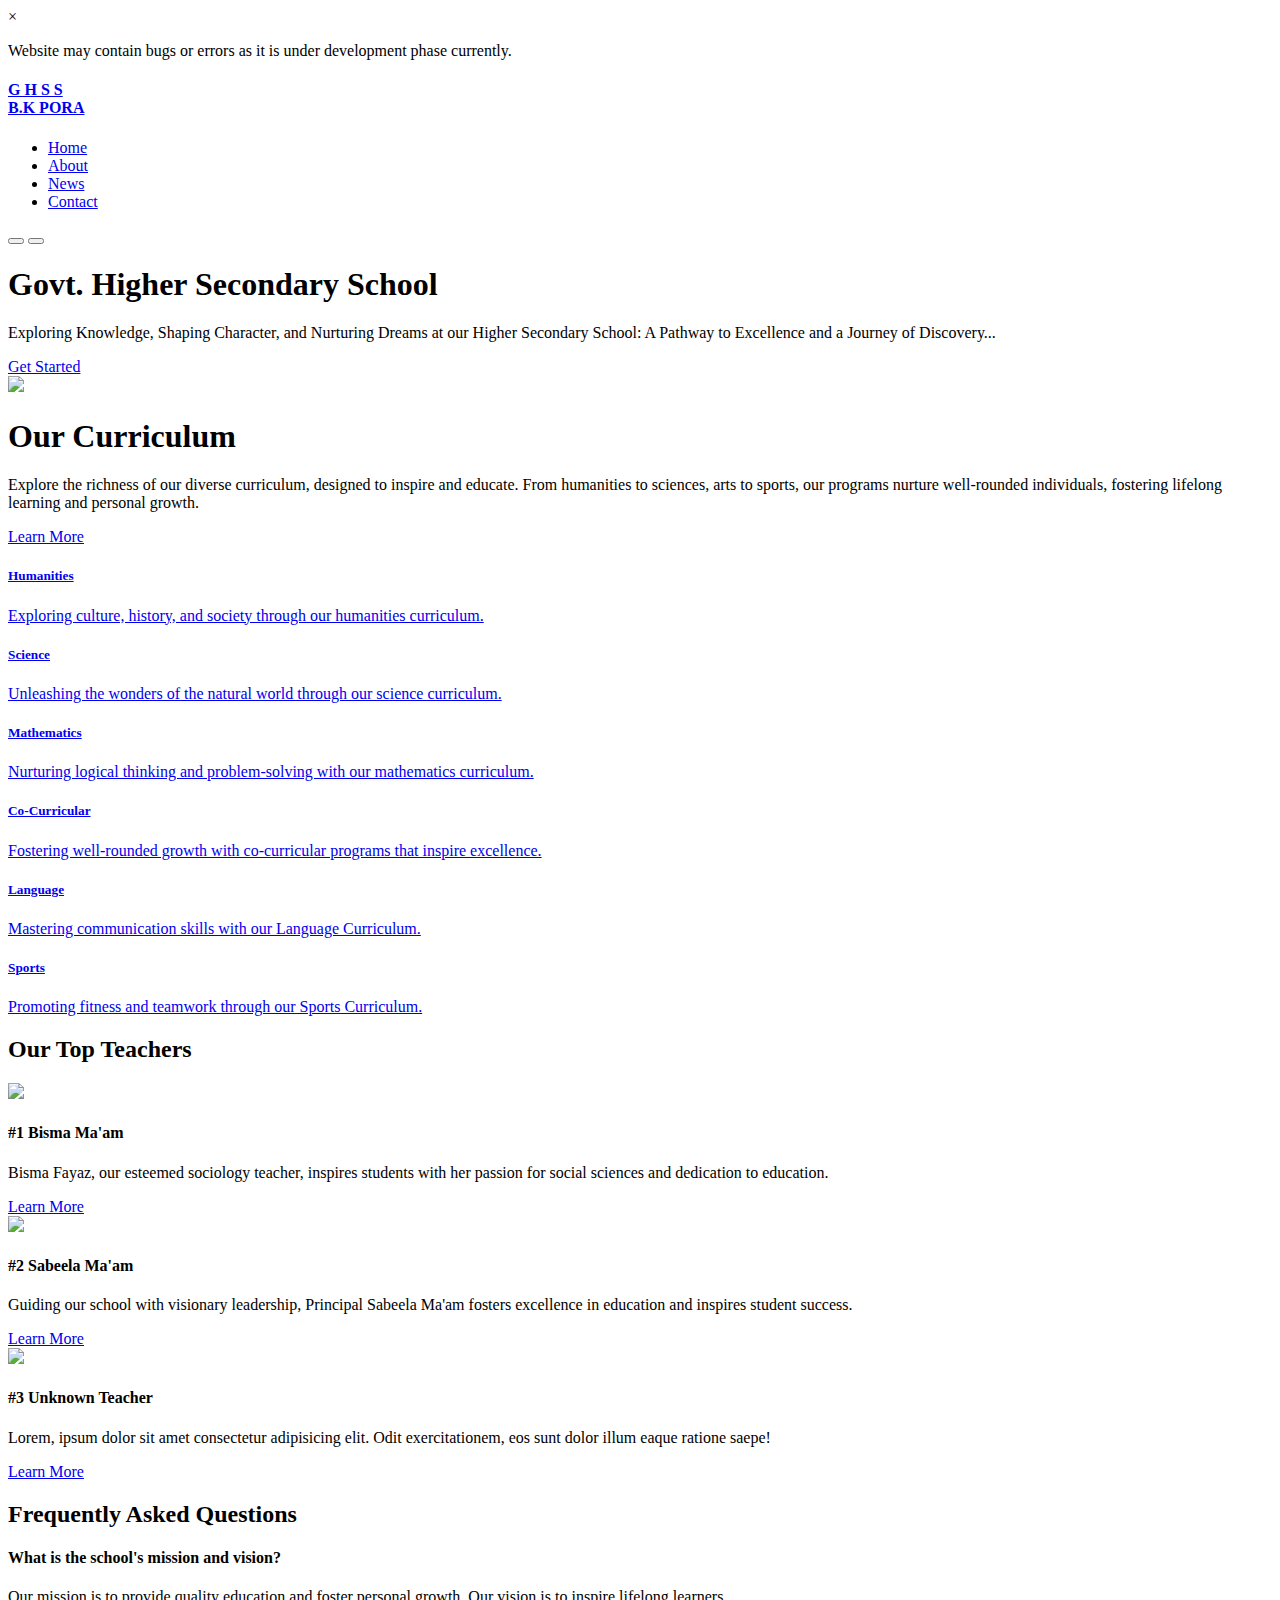
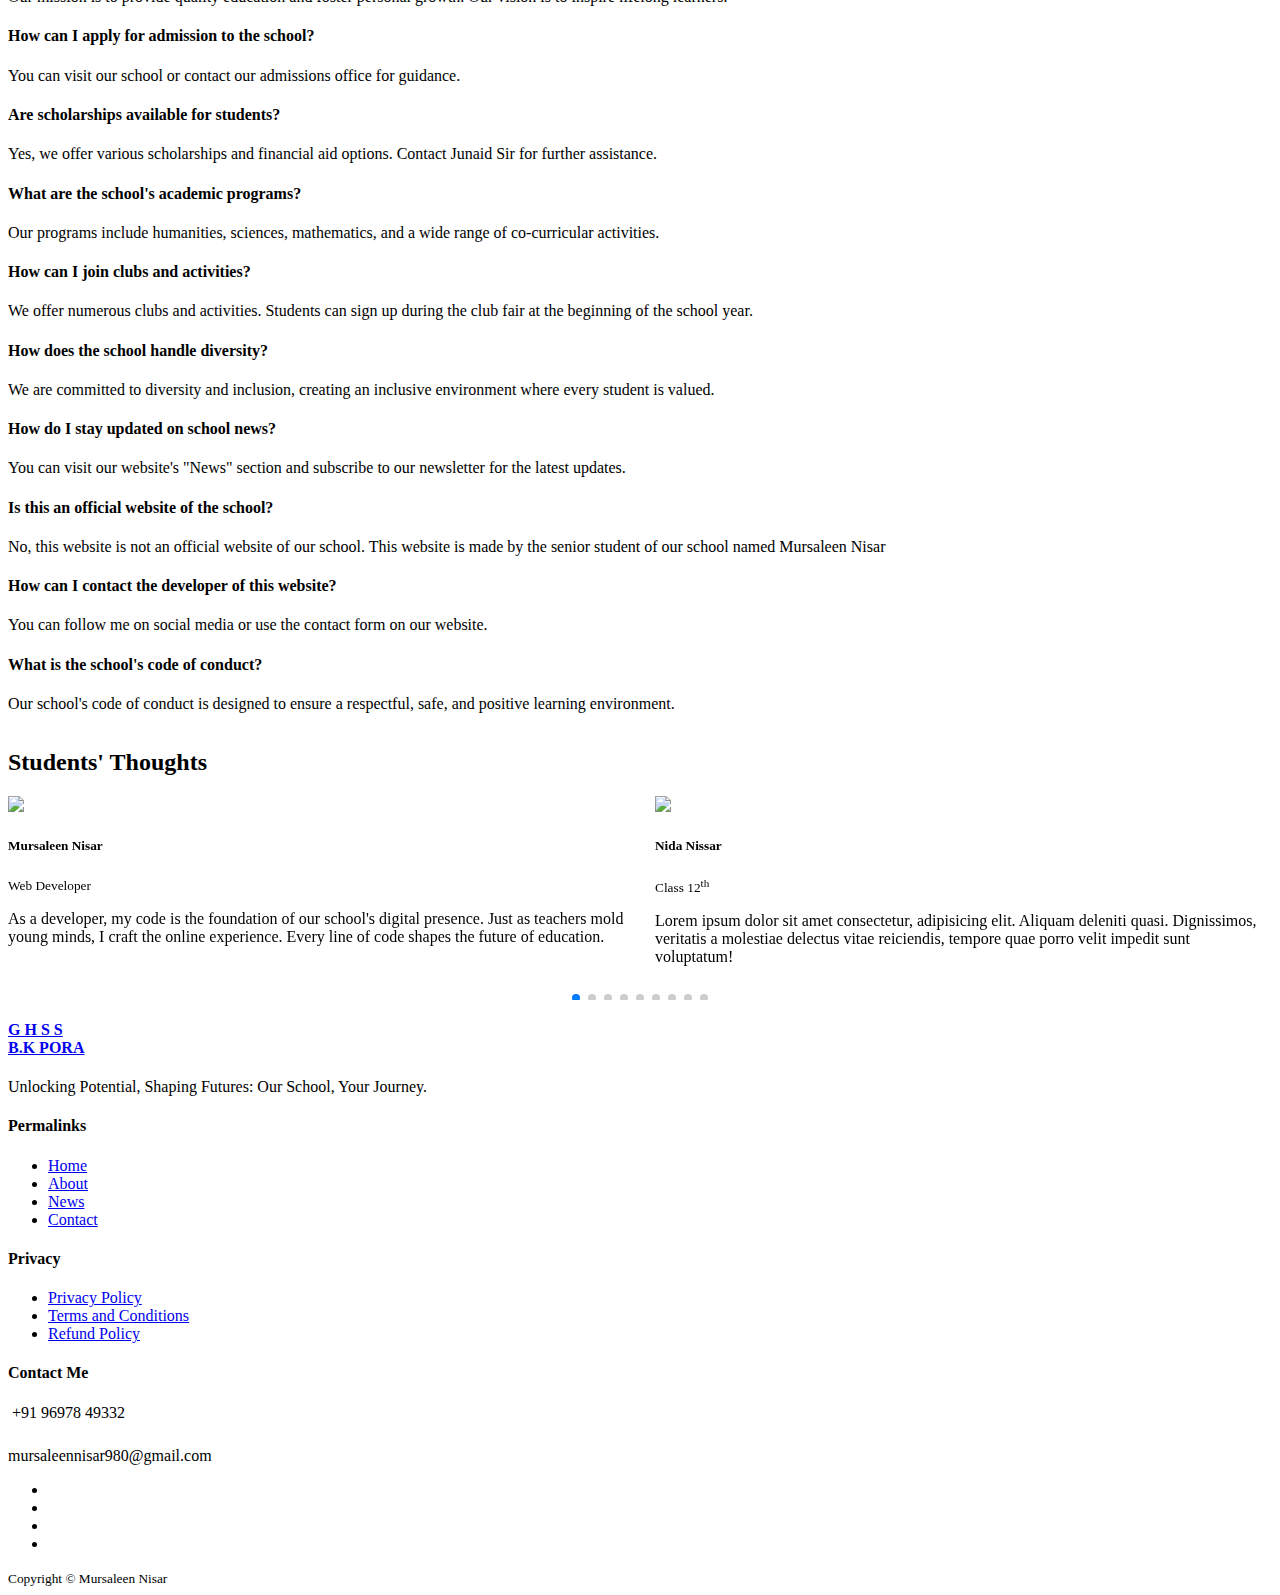
==== commit c388241e: "Added 2 more students to thoughts section" ====
--- a/index.html
+++ b/index.html
@@ -1,540 +1,668 @@
 <!DOCTYPE html>
 <html lang="en">
-<head>
-    <meta charset="UTF-8">
-    <meta name="viewport" content="width=device-width, initial-scale=1.0">
+  <head>
+    <meta charset="UTF-8" />
+    <meta name="viewport" content="width=device-width, initial-scale=1.0" />
     <title>Govt. Higher Secondary School B.K Pora</title>
 
     <!-- IconScout Icons -->
-    <link rel="stylesheet" href="https://unicons.iconscout.com/release/v4.0.8/css/line.css">
+    <link
+      rel="stylesheet"
+      href="https://unicons.iconscout.com/release/v4.0.8/css/line.css"
+    />
 
     <!-- Google Font (Montserrat) -->
-    <link rel="preconnect" href="https://fonts.googleapis.com">
-    <link rel="preconnect" href="https://fonts.gstatic.com" crossorigin>
-    <link href="https://fonts.googleapis.com/css2?family=Montserrat:wght@300;400;500;600;700;800;900&display=swap" rel="stylesheet">
-
+    <link rel="preconnect" href="https://fonts.googleapis.com" />
+    <link rel="preconnect" href="https://fonts.gstatic.com" crossorigin />
+    <link
+      href="https://fonts.googleapis.com/css2?family=Montserrat:wght@300;400;500;600;700;800;900&display=swap"
+      rel="stylesheet"
+    />
 
     <!-- Swiper JS -->
-    <link rel="stylesheet" href="https://cdn.jsdelivr.net/npm/swiper@11/swiper-bundle.min.css"/>
-
-
-    <link rel="stylesheet" href="CSS/index_style.css">
-</head>
-<body>
-
-
+    <link
+      rel="stylesheet"
+      href="https://cdn.jsdelivr.net/npm/swiper@11/swiper-bundle.min.css"
+    />
+
+    <!-- FavIcon -->
+    <link rel="apple-touch-icon" sizes="180x180" href="./Assets/favicon_io/apple-touch-icon.png">
+    <link rel="icon" type="image/png" sizes="32x32" href="./Assets/favicon_io/favicon-32x32.png">
+    <link rel="icon" type="image/png" sizes="16x16" href="./Assets/favicon_io/favicon-16x16.png">
+    <link rel="manifest" href="./Assets/favicon_io/site.webmanifest">
+
+
+
+    <link rel="stylesheet" href="CSS/index_style.css" />
+  </head>
+  <body>
     <!-- Modal HTML -->
     <div id="myModal" class="modal">
-        <div class="modal-content">
-            <span class="close" onclick="closeModal()">&times;</span>
-            <p>Website may contain bugs or errors as it is under development phase currently.</p>
-        </div>
+      <div class="modal-content">
+        <span class="close" onclick="closeModal()">&times;</span>
+        <p>
+          Website may contain bugs or errors as it is under development phase
+          currently.
+        </p>
+      </div>
     </div>
 
-
-
-
     <!-- ============NavBar=============== -->
 
     <nav>
-        <div class="container nav_container">
-            <a href="index.html"><h4>G H S S<br>B.K PORA</h4></a>
-            <ul class="nav_menu">
-                <li><a href="index.html">Home</a></li>
-                <li><a href="HTML/about.html">About</a></li>
-                <li><a href="HTML/news.html">News</a></li>
-                <li><a href="HTML/contact.html">Contact</a></li>
-            </ul>
-            <button id="open_menu_btn"><i class="uil uil-bars"></i></button>
-            <button id="close_menu_btn"><i class="uil uil-multiply"></i></button>
-        </div>
+      <div class="container nav_container">
+        <a href="index.html"
+          ><h4>G H S S<br />B.K PORA</h4></a
+        >
+        <ul class="nav_menu">
+          <li><a href="index.html">Home</a></li>
+          <li><a href="HTML/about.html">About</a></li>
+          <li><a href="HTML/news.html">News</a></li>
+          <li><a href="HTML/contact.html">Contact</a></li>
+        </ul>
+        <button id="open_menu_btn"><i class="uil uil-bars"></i></button>
+        <button id="close_menu_btn"><i class="uil uil-multiply"></i></button>
+      </div>
     </nav>
 
     <!-- ============End of NavBar=============== -->
-
 
     <!-- ===============Header==================== -->
     <header>
-        <div class="container header_container">
-            <div class="header_left">
-                <h1>Govt. Higher Secondary School</h1>
-                <p>
-                    Exploring Knowledge, Shaping Character, and Nurturing Dreams at our Higher Secondary School: A Pathway to Excellence and a Journey of Discovery...
-                </p>
-                <a href="#curriculum" class="btn btn-primary smooth_scroll">Get Started</a>
-            </div>
-
-            <div class="header_right">
-                <div class="header_right-img">
-                    <img src="Images/School 2.png">
-                </div>
-            </div>
-        </div>
+      <div class="container header_container">
+        <div class="header_left">
+          <h1>Govt. Higher Secondary School</h1>
+          <p>
+            Exploring Knowledge, Shaping Character, and Nurturing Dreams at our
+            Higher Secondary School: A Pathway to Excellence and a Journey of
+            Discovery...
+          </p>
+          <a href="#curriculum" class="btn btn-primary smooth_scroll"
+            >Get Started</a
+          >
+        </div>
+
+        <div class="header_right">
+          <div class="header_right-img">
+            <img src="Images/School 2.png" />
+          </div>
+        </div>
+      </div>
     </header>
     <!-- ===============End of Header==================== -->
 
-
-
-
     <!-- ====================Curriculum Section=================== -->
 
     <section class="curriculum" id="curriculum">
-        <div class="container curriculum_container">
-            <div class="curriculum_left">
-                <h1>Our Curriculum</h1>
-                <p>
-                    Explore the richness of our diverse curriculum, designed to inspire and educate. From humanities to sciences, arts to sports, our programs nurture well-rounded individuals, fostering lifelong learning and personal growth.
-                </p>
-                <a href="HTML/detailed_curriculum.html" class="btn">Learn More</a>
-            </div>
-
-            <div class="curriculum_right">
-                <article class="currere">
-                    <span class="currere_icon"><i class="uil uil-head-side"></i></span>
-                    <h5>Humanities</h5>
-                    <p>
-                        Exploring culture, history, and society through our humanities curriculum.
-                    </p>
-                </article>
-                
-                <article class="currere">
-                    <span class="currere_icon"><i class="uil uil-dna"></i></span>
-                    <h5>Science</h5>
-                    <p>
-                        Unleashing the wonders of the natural world through our science curriculum.
-                    </p>
-                </article>
-
-                <article class="currere">
-                    <span class="currere_icon"><i class="uil uil-calculator"></i></span>
-                    <h5>Mathematics</h5>
-                    <p>
-                        Nurturing logical thinking and problem-solving with our mathematics curriculum.
-                    </p>
-                </article>
-
-                <article class="currere">
-                    <span class="currere_icon"><i class="uil uil-mountains-sun"></i></span>
-                    <h5>Co-Curricular</h5>
-                    <p>
-                        Fostering well-rounded growth with co-curricular programs that inspire excellence.
-                    </p>
-                </article>
-
-                <article class="currere">
-                    <span class="currere_icon"><i class="uil uil-language"></i></span>
-                    <h5>Language</h5>
-                    <p>
-                        Mastering communication skills with our Language Curriculum.
-                    </p>
-                </article>
-
-                <article class="currere">
-                    <span class="currere_icon"><i class="uil uil-basketball"></i></span>
-                    <h5>Sports</h5>
-                    <p>
-                        Promoting fitness and teamwork through our Sports Curriculum.
-                    </p>
-                </article>
-
-            </div>
-        </div>
+      <div class="container curriculum_container">
+        <div class="curriculum_left">
+          <h1>Our Curriculum</h1>
+          <p>
+            Explore the richness of our diverse curriculum, designed to inspire
+            and educate. From humanities to sciences, arts to sports, our
+            programs nurture well-rounded individuals, fostering lifelong
+            learning and personal growth.
+          </p>
+          <a href="HTML/detailed_curriculum.html" class="btn">Learn More</a>
+        </div>
+
+        <div class="curriculum_right">
+          <article class="currere">
+            <a href="./HTML/detailed_curriculum.html#humanities_curriculum">
+              <span class="currere_icon"
+                ><i class="uil uil-head-side"></i
+              ></span>
+              <h5>Humanities</h5>
+              <p>
+                Exploring culture, history, and society through our humanities
+                curriculum.
+              </p>
+            </a>
+          </article>
+
+          <article class="currere">
+            <a href="./HTML/detailed_curriculum.html#science_curriculum">
+              <span class="currere_icon"><i class="uil uil-dna"></i></span>
+              <h5>Science</h5>
+              <p>
+                Unleashing the wonders of the natural world through our science
+                curriculum.
+              </p>
+            </a>
+          </article>
+
+          <article class="currere">
+            <a href="./HTML/detailed_curriculum.html#mathematics_curriculum">
+              <span class="currere_icon"
+                ><i class="uil uil-calculator"></i
+              ></span>
+              <h5>Mathematics</h5>
+              <p>
+                Nurturing logical thinking and problem-solving with our
+                mathematics curriculum.
+              </p>
+            </a>
+          </article>
+
+          <article class="currere">
+            <a href="./HTML/detailed_curriculum.html#co-curricular_activities">
+              <span class="currere_icon"
+                ><i class="uil uil-mountains-sun"></i
+              ></span>
+              <h5>Co-Curricular</h5>
+              <p>
+                Fostering well-rounded growth with co-curricular programs that
+                inspire excellence.
+              </p>
+            </a>
+          </article>
+
+          <article class="currere">
+            <a href="./HTML/detailed_curriculum.html#language_curriculum">
+              <span class="currere_icon"><i class="uil uil-language"></i></span>
+              <h5>Language</h5>
+              <p>
+                Mastering communication skills with our Language Curriculum.
+              </p>
+            </a>
+          </article>
+
+          <article class="currere">
+            <a href="./HTML/detailed_curriculum.html#sports_curriculum">
+              <span class="currere_icon"
+                ><i class="uil uil-basketball"></i
+              ></span>
+              <h5>Sports</h5>
+              <p>
+                Promoting fitness and teamwork through our Sports Curriculum.
+              </p>
+            </a>
+          </article>
+        </div>
+      </div>
     </section>
     <!-- ===============End of Curriculum Section=============== -->
 
-    
-
-
-
     <!-- ============Our Top Teachers============= -->
     <section class="top_teachers">
-        <h2>Our Top Teachers</h2>
-        <div class="container top_teachers-container">
-            <article class="top_teacher">
-                <div class="top_teacher-img">
-                    <img src="Images/Teacher 1.jpg">
-                </div>
-                <div class="top_teacher-info">
-                    <h4>#1 Bisma Ma'am</h4>
-                    <p>Bisma Fayaz, our esteemed sociology teacher, inspires students with her passion for social sciences and dedication to education.</p>
-                    <a href="HTML/details_about_bisma-mam.html" class="btn btn-primary">Learn More</a>
-                </div>
-            </article>
-
-            <article class="top_teacher">
-                <div class="top_teacher-img">
-                    <img src="Images/Teacher 2.jpg">
-                </div>
-                <div class="top_teacher-info">
-                    <h4>#2 Unknown Teacher</h4>
-                    <p>Lorem ipsum dolor sit amet, consectetur adipisicing elit. Esse maiores et provident perspiciatis, suscipit ratione assumenda illu.</p>
-                    <a href="HTML/details_about_unknown-teacher-2.html" class="btn btn-primary">Learn More</a>
-                </div>
-            </article>
-
-            <article class="top_teacher">
-                <div class="top_teacher-img">
-                    <img src="Images/Teacher 3.jpg">
-                </div>
-                <div class="top_teacher-info">
-                    <h4>#3 Unknown Teacher</h4>
-                    <p>Lorem, ipsum dolor sit amet consectetur adipisicing elit. Odit exercitationem, eos sunt dolor illum eaque ratione saepe!</p>
-                    <a href="HTML/details_about_unknown-teacher-3.html" class="btn btn-primary">Learn More</a>
-                </div>
-            </article>
-        </div>
+      <h2>Our Top Teachers</h2>
+      <div class="container top_teachers-container">
+        <article class="top_teacher">
+          <div class="top_teacher-img">
+            <img src="Images/Teacher 1.jpg"/>
+          </div>
+          <div class="top_teacher-info">
+            <h4>#1 Bisma Ma'am</h4>
+            <p>
+              Bisma Fayaz, our esteemed sociology teacher, inspires students
+              with her passion for social sciences and dedication to education.
+            </p>
+            <a href="HTML/details_about_bisma-mam.html" class="btn btn-primary"
+              >Learn More</a
+            >
+          </div>
+        </article>
+
+        <article class="top_teacher">
+          <div class="top_teacher-img">
+            <img src="Images/Teacher 2.jpeg" />
+          </div>
+          <div class="top_teacher-info">
+            <h4>#2 Sabeela Ma'am</h4>
+            <p>
+              Guiding our school with visionary leadership, Principal Sabeela Ma'am fosters excellence in education and inspires student success.
+            </p>
+            <a
+              href="HTML/details_about_sabeela-mam.html"
+              class="btn btn-primary"
+              >Learn More</a
+            >
+          </div>
+        </article>
+
+        <article class="top_teacher">
+          <div class="top_teacher-img">
+            <img src="Images/Teacher 3.jpg" />
+          </div>
+          <div class="top_teacher-info">
+            <h4>#3 Unknown Teacher</h4>
+            <p>
+              Lorem, ipsum dolor sit amet consectetur adipisicing elit. Odit
+              exercitationem, eos sunt dolor illum eaque ratione saepe!
+            </p>
+            <a
+              href="HTML/details_about_unknown-teacher-3.html"
+              class="btn btn-primary"
+              >Learn More</a
+            >
+          </div>
+        </article>
+      </div>
     </section>
     <!-- ============End of Top Teachers============= -->
 
-
-
-
-
     <!-- ============FAQs============= -->
 
     <section class="faqs">
-        <h2>Frequently Asked Questions</h2>
-        <div class="container faqs_container">
-            <article class="faq">
-                <div class="faq_icon">
-                    <i class="uil uil-plus"></i>
-                </div>
-                <div class="question_answer">
-                    <h4>What is the school's mission and vision?</h4>
-                    <p>Our mission is to provide quality education and foster personal growth. Our vision is to inspire lifelong learners.</p>
-                </div>
-            </article>
-
-            <article class="faq">
-                <div class="faq_icon">
-                    <i class="uil uil-plus"></i>
-                </div>
-                <div class="question_answer">
-                    <h4>How can I apply for admission to the school?</h4>
-                    <p>You can visit our school or contact our admissions office for guidance.</p>
-                </div>
-            </article>
-
-            <article class="faq">
-                <div class="faq_icon">
-                    <i class="uil uil-plus"></i>
-                </div>
-                <div class="question_answer">
-                    <h4>Are scholarships available for students?</h4>
-                    <p>Yes, we offer various scholarships and financial aid options. Contact Junaid Sir for further assistance.</p>
-                </div>
-            </article>
-
-            <article class="faq">
-                <div class="faq_icon">
-                    <i class="uil uil-plus"></i>
-                </div>
-                <div class="question_answer">
-                    <h4>What are the school's academic programs?</h4>
-                    <p>Our programs include humanities, sciences, mathematics, and a wide range of co-curricular activities.</p>
-                </div>
-            </article>
-            
-            <article class="faq">
-                <div class="faq_icon">
-                    <i class="uil uil-plus"></i>
-                </div>
-                <div class="question_answer">
-                    <h4>How can I join clubs and activities?</h4>
-                    <p>We offer numerous clubs and activities. Students can sign up during the club fair at the beginning of the school year.</p>
-                </div>
-            </article>
-
-            <article class="faq">
-                <div class="faq_icon">
-                    <i class="uil uil-plus"></i>
-                </div>
-                <div class="question_answer">
-                    <h4>How does the school handle diversity?</h4>
-                    <p>We are committed to diversity and inclusion, creating an inclusive environment where every student is valued.</p>
-                </div>
-            </article>
-
-            <article class="faq">
-                <div class="faq_icon">
-                    <i class="uil uil-plus"></i>
-                </div>
-                <div class="question_answer">
-                    <h4>How do I stay updated on school news?</h4>
-                    <p>You can visit our website's "News" section and subscribe to our newsletter for the latest updates.</p>
-                </div>
-            </article>
-
-            <article class="faq">
-                <div class="faq_icon">
-                    <i class="uil uil-plus"></i>
-                </div>
-                <div class="question_answer">
-                    <h4>Is this an official website of the school?</h4>
-                    <p>No, this website is not an official website of our school. This website is made by the senior student of our school named Mursaleen Nisar</p>
-                </div>
-            </article>
-
-            <article class="faq">
-                <div class="faq_icon">
-                    <i class="uil uil-plus"></i>
-                </div>
-                <div class="question_answer">
-                    <h4>How can I contact the developer of this website?</h4>
-                    <p>You can follow me on social media or use the contact form on our website.</p>
-                </div>
-            </article>
-
-            <article class="faq">
-                <div class="faq_icon">
-                    <i class="uil uil-plus"></i>
-                </div>
-                <div class="question_answer">
-                    <h4>What is the school's code of conduct?</h4>
-                    <p>Our school's code of conduct is designed to ensure a respectful, safe, and positive learning environment.</p>
-                </div>
-            </article>
-
-        </div>
+      <h2>Frequently Asked Questions</h2>
+      <div class="container faqs_container">
+        <article class="faq">
+          <div class="faq_icon">
+            <i class="uil uil-plus"></i>
+          </div>
+          <div class="question_answer">
+            <h4>What is the school's mission and vision?</h4>
+            <p>
+              Our mission is to provide quality education and foster personal
+              growth. Our vision is to inspire lifelong learners.
+            </p>
+          </div>
+        </article>
+
+        <article class="faq">
+          <div class="faq_icon">
+            <i class="uil uil-plus"></i>
+          </div>
+          <div class="question_answer">
+            <h4>How can I apply for admission to the school?</h4>
+            <p>
+              You can visit our school or contact our admissions office for
+              guidance.
+            </p>
+          </div>
+        </article>
+
+        <article class="faq">
+          <div class="faq_icon">
+            <i class="uil uil-plus"></i>
+          </div>
+          <div class="question_answer">
+            <h4>Are scholarships available for students?</h4>
+            <p>
+              Yes, we offer various scholarships and financial aid options.
+              Contact Junaid Sir for further assistance.
+            </p>
+          </div>
+        </article>
+
+        <article class="faq">
+          <div class="faq_icon">
+            <i class="uil uil-plus"></i>
+          </div>
+          <div class="question_answer">
+            <h4>What are the school's academic programs?</h4>
+            <p>
+              Our programs include humanities, sciences, mathematics, and a wide
+              range of co-curricular activities.
+            </p>
+          </div>
+        </article>
+
+        <article class="faq">
+          <div class="faq_icon">
+            <i class="uil uil-plus"></i>
+          </div>
+          <div class="question_answer">
+            <h4>How can I join clubs and activities?</h4>
+            <p>
+              We offer numerous clubs and activities. Students can sign up
+              during the club fair at the beginning of the school year.
+            </p>
+          </div>
+        </article>
+
+        <article class="faq">
+          <div class="faq_icon">
+            <i class="uil uil-plus"></i>
+          </div>
+          <div class="question_answer">
+            <h4>How does the school handle diversity?</h4>
+            <p>
+              We are committed to diversity and inclusion, creating an inclusive
+              environment where every student is valued.
+            </p>
+          </div>
+        </article>
+
+        <article class="faq">
+          <div class="faq_icon">
+            <i class="uil uil-plus"></i>
+          </div>
+          <div class="question_answer">
+            <h4>How do I stay updated on school news?</h4>
+            <p>
+              You can visit our website's "News" section and subscribe to our
+              newsletter for the latest updates.
+            </p>
+          </div>
+        </article>
+
+        <article class="faq">
+          <div class="faq_icon">
+            <i class="uil uil-plus"></i>
+          </div>
+          <div class="question_answer">
+            <h4>Is this an official website of the school?</h4>
+            <p>
+              No, this website is not an official website of our school. This
+              website is made by the senior student of our school named
+              Mursaleen Nisar
+            </p>
+          </div>
+        </article>
+
+        <article class="faq">
+          <div class="faq_icon">
+            <i class="uil uil-plus"></i>
+          </div>
+          <div class="question_answer">
+            <h4>How can I contact the developer of this website?</h4>
+            <p>
+              You can follow me on social media or use the contact form on our
+              website.
+            </p>
+          </div>
+        </article>
+
+        <article class="faq">
+          <div class="faq_icon">
+            <i class="uil uil-plus"></i>
+          </div>
+          <div class="question_answer">
+            <h4>What is the school's code of conduct?</h4>
+            <p>
+              Our school's code of conduct is designed to ensure a respectful,
+              safe, and positive learning environment.
+            </p>
+          </div>
+        </article>
+      </div>
     </section>
     <!-- ============End of FAQs============= -->
 
-
-
-
-
     <!-- ============Students Thoughts============= -->
 
     <section class="container thoughts_container swiper mySwiper">
-        <h2>Students' Thoughts</h2>
-        <div class="swiper-wrapper">
-            <article class="thought swiper-slide">
-                <div class="avatar">
-                    <img src="Images/My Avatar.jpeg">
-                </div>
-                <div class="thought_info">
-                    <h5>Mursaleen Nisar</h5>
-                    <small>Web Developer</small>
-                </div>
-                <div class="thought_body">
-                    <p>
-                        As a developer, my code is the foundation of our school's digital presence. Just as teachers mold young minds, I craft the online experience. Every line of code shapes the future of education.
-                    </p>
-                </div>
-            </article>
-            
-            <article class="thought swiper-slide">
-                <div class="avatar">
-                    <img src="Images/Avatar 2.jpg">
-                </div>
-                <div class="thought_info">
-                    <h5>Nida Nissar</h5>
-                    <small>Class 12<sup>th</sup></small>
-                </div>
-                <div class="thought_body">
-                    <p>
-                        Lorem ipsum dolor sit amet consectetur, adipisicing elit. Aliquam deleniti quasi. Dignissimos, veritatis a molestiae delectus vitae reiciendis, tempore quae porro velit impedit sunt voluptatum!
-                    </p>
-                </div>
-            </article>
-
-            <article class="thought swiper-slide">
-                <div class="avatar">
-                    <img src="Images/Avatar 1.jpg">
-                </div>
-                <div class="thought_info">
-                    <h5>Faizan Altaf</h5>
-                    <small>Headboy</small>
-                </div>
-                <div class="thought_body">
-                    <p>
-                        Lorem ipsum dolor sit amet consectetur, adipisicing elit. Aliquam deleniti quasi voluptas alias a molestiae delectus vitae reiciendis, tempore quae porro velit impedit sunt voluptatum!
-                    </p>
-                </div>
-            </article>
-            
-            <article class="thought swiper-slide">
-                <div class="avatar">
-                    <img src="Images/Avatar 2.jpg">
-                </div>
-                <div class="thought_info">
-                    <h5>Arbeena Fayaz</h5>
-                    <small>Class 12<sup>th</sup></small>
-                </div>
-                <div class="thought_body">
-                    <p>
-                        Lorem ipsum aliquam deleniti quasi voluptas alias quisquam perspiciatis dolores. Dignissimos, veritatis a molestiae delectus vitae reiciendis, tempore quae porro velit impedit sunt voluptatum!
-                    </p>
-                </div>
-            </article>
-
-            <article class="thought swiper-slide">
-                <div class="avatar">
-                    <img src="Images/Avatar 3.jpg">
-                </div>
-                <div class="thought_info">
-                    <h5>Imran Hussain</h5>
-                    <small>Class 12<sup>th</sup></small>
-                </div>
-                <div class="thought_body">
-                    <p>
-                        Lorem ipsum dolor sit amet consectetur, adipisicing elit. Aliquam deleniti quasi voluptas alias quisquam perspiciatis dolores. Dignissimos, veritatis a molestiae delectus vitae reiciendis, voluptatum!
-                    </p>
-                </div>
-            </article>
-
-            <article class="thought swiper-slide">
-                <div class="avatar">
-                    <img src="Images/Avatar 2.jpg">
-                </div>
-                <div class="thought_info">
-                    <h5>Insha Ishaq</h5>
-                    <small>Class 12<sup>th</sup></small>
-                </div>
-                <div class="thought_body">
-                    <p>
-                        Lorem ipsum dolor sit amet consectetur, adipisicing elit. Aliquam deleniti quasi voluptas alias quisquam perspiciatis dolores. Dignissimos, veritatis a molestiae delectus vitae reiciendis, voluptatum!
-                    </p>
-                </div>
-            </article>
-
-            <article class="thought swiper-slide">
-                <div class="avatar">
-                    <img src="Images/Avatar 1.jpg">
-                </div>
-                <div class="thought_info">
-                    <h5>Tashif Amin</h5>
-                    <small>Class 12<sup>th</sup></small>
-                </div>
-                <div class="thought_body">
-                    <p>
-                        Lorem ipsum dolor sit amet consectetur, adipisicing elit. Aliquam deleniti quasi voluptas alias quisquam perspiciatis dolores. Dignissimos, veritatis a molestiae delectus vitae reiciendis, voluptatum!
-                    </p>
-                </div>
-            </article>
-
-            <article class="thought swiper-slide">
-                <div class="avatar">
-                    <img src="Images/Avatar 2.jpg">
-                </div>
-                <div class="thought_info">
-                    <h5>Shugufta Bashir</h5>
-                    <small>Class 12<sup>th</sup></small>
-                </div>
-                <div class="thought_body">
-                    <p>
-                        Lorem ipsum dolor sit amet consectetur, adipisicing elit. Aliquam deleniti quasi voluptas alias quisquam perspiciatis dolores. Dignissimos, veritatis a molestiae delectus vitae reiciendis, voluptatum!
-                    </p>
-                </div>
-            </article>
-        </div>
-        <div class="swiper-pagination" style="top: 0.4rem; position: relative;"></div>
+      <h2>Students' Thoughts</h2>
+      <div class="swiper-wrapper">
+        <article class="thought swiper-slide">
+          <div class="avatar">
+            <img src="Images/My Avatar.jpeg" />
+          </div>
+          <div class="thought_info">
+            <h5>Mursaleen Nisar</h5>
+            <small>Web Developer</small>
+          </div>
+          <div class="thought_body">
+            <p>
+              As a developer, my code is the foundation of our school's digital
+              presence. Just as teachers mold young minds, I craft the online
+              experience. Every line of code shapes the future of education.
+            </p>
+          </div>
+        </article>
+
+        <article class="thought swiper-slide">
+          <div class="avatar">
+            <img src="Images/Avatar 2.jpg" />
+          </div>
+          <div class="thought_info">
+            <h5>Nida Nissar</h5>
+            <small>Class 12<sup>th</sup></small>
+          </div>
+          <div class="thought_body">
+            <p>
+              Lorem ipsum dolor sit amet consectetur, adipisicing elit. Aliquam
+              deleniti quasi. Dignissimos, veritatis a molestiae delectus vitae
+              reiciendis, tempore quae porro velit impedit sunt voluptatum!
+            </p>
+          </div>
+        </article>
+
+        <article class="thought swiper-slide">
+          <div class="avatar">
+            <img src="Images/Avatar 1.jpg" />
+          </div>
+          <div class="thought_info">
+            <h5>Faizan Altaf</h5>
+            <small>Headboy</small>
+          </div>
+          <div class="thought_body">
+            <p>
+              Lorem ipsum dolor sit amet consectetur, adipisicing elit. Aliquam
+              deleniti quasi voluptas alias a molestiae delectus vitae
+              reiciendis, tempore quae porro velit impedit sunt voluptatum!
+            </p>
+          </div>
+        </article>
+
+        <article class="thought swiper-slide">
+          <div class="avatar">
+            <img src="Images/Avatar 2.jpg" />
+          </div>
+          <div class="thought_info">
+            <h5>Arbeena Fayaz</h5>
+            <small>Class 12<sup>th</sup></small>
+          </div>
+          <div class="thought_body">
+            <p>
+              Lorem ipsum aliquam deleniti quasi voluptas alias quisquam
+              perspiciatis dolores. Dignissimos, veritatis a molestiae delectus
+              vitae reiciendis, tempore quae porro velit impedit sunt
+              voluptatum!
+            </p>
+          </div>
+        </article>
+
+        <article class="thought swiper-slide">
+          <div class="avatar">
+            <img src="Images/Avatar 3.jpg" />
+          </div>
+          <div class="thought_info">
+            <h5>Imran Hussain</h5>
+            <small>Class 12<sup>th</sup></small>
+          </div>
+          <div class="thought_body">
+            <p>
+              Lorem ipsum dolor sit amet consectetur, adipisicing elit. Aliquam
+              deleniti quasi voluptas alias quisquam perspiciatis dolores.
+              Dignissimos, veritatis a molestiae delectus vitae reiciendis,
+              voluptatum!
+            </p>
+          </div>
+        </article>
+
+        <article class="thought swiper-slide">
+          <div class="avatar">
+            <img src="Images/Avatar 2.jpg" />
+          </div>
+          <div class="thought_info">
+            <h5>Insha Ishaq</h5>
+            <small>Class 12<sup>th</sup></small>
+          </div>
+          <div class="thought_body">
+            <p>
+              Lorem ipsum dolor sit amet consectetur, adipisicing elit. Aliquam
+              deleniti quasi voluptas alias quisquam perspiciatis dolores.
+              Dignissimos, veritatis a molestiae delectus vitae reiciendis,
+              voluptatum!
+            </p>
+          </div>
+        </article>
+
+        <article class="thought swiper-slide">
+          <div class="avatar">
+            <img src="Images/Avatar 1.jpg" />
+          </div>
+          <div class="thought_info">
+            <h5>Tashif Amin</h5>
+            <small>Class 12<sup>th</sup></small>
+          </div>
+          <div class="thought_body">
+            <p>
+              Lorem ipsum dolor sit amet consectetur, adipisicing elit. Aliquam
+              deleniti quasi voluptas alias quisquam perspiciatis dolores.
+              Dignissimos, veritatis a molestiae delectus vitae reiciendis,
+              voluptatum!
+            </p>
+          </div>
+        </article>
+
+        <article class="thought swiper-slide">
+          <div class="avatar">
+            <img src="Images/Avatar 2.jpg" />
+          </div>
+          <div class="thought_info">
+            <h5>Shugufta Bashir</h5>
+            <small>Class 12<sup>th</sup></small>
+          </div>
+          <div class="thought_body">
+            <p>
+              Lorem ipsum dolor sit amet consectetur, adipisicing elit. Aliquam
+              deleniti quasi voluptas alias quisquam perspiciatis dolores.
+              Dignissimos, veritatis a molestiae delectus vitae reiciendis,
+              voluptatum!
+            </p>
+          </div>
+        </article>
+        
+        <article class="thought swiper-slide">
+          <div class="avatar">
+            <img src="Images/Avatar 3.jpg" />
+          </div>
+          <div class="thought_info">
+            <h5>Momin Yousuf</h5>
+            <small>Class 12<sup>th</sup></small>
+          </div>
+          <div class="thought_body">
+            <p>
+              Lorem ipsum dolor sit amet consectetur, adipisicing elit. Aliquam
+              deleniti quasi voluptas alias quisquam perspiciatis dolores.
+              Dignissimos, veritatis a molestiae delectus vitae reiciendis,
+              voluptatum!
+            </p>
+          </div>
+        </article>
+
+        <article class="thought swiper-slide">
+          <div class="avatar">
+            <img src="Images/Avatar 1.jpg" />
+          </div>
+          <div class="thought_info">
+            <h5>Kaisar Rafiq</h5>
+            <small>Class 12<sup>th</sup></small>
+          </div>
+          <div class="thought_body">
+            <p>
+              Lorem ipsum dolor sit amet consectetur, adipisicing elit. Aliquam
+              deleniti quasi voluptas alias quisquam perspiciatis dolores.
+              Dignissimos, veritatis a molestiae delectus vitae reiciendis,
+              voluptatum!
+            </p>
+          </div>
+        </article>
+
+      </div>
+      <div
+        class="swiper-pagination"
+        style="top: 0.4rem; position: relative"
+      ></div>
     </section>
     <!-- ============End of Students Thoughts============= -->
 
-
-
-
-
-
-
-
     <!-- ============Footer============= -->
 
     <footer>
-        <div class="container footer_container">
-            <div class="footer_1">
-                <a href="index.html" class="footer_logo"><h4>G H S S<br>B.K PORA</h4></a>
-                <p>
-                    Unlocking Potential, Shaping Futures: Our School, Your Journey.
-                </p>
-            </div>
-            
-            <div class="footer_2">
-                <h4>Permalinks</h4>
-                <ul class="permalinks">
-                    <li><a href="index.html">Home</a></li>
-                    <li><a href="HTML/about.html">About</a></li>
-                    <li><a href="HTML/news.html">News</a></li>
-                    <li><a href="HTML/contact.html">Contact</a></li>
-                </ul>
-            </div>
-            
-            <div class="footer_3">
-                <h4>Privacy</h4>
-                <ul class="privay">
-                    <li><a href="#">Privacy Policy</a></li>
-                    <li><a href="#">Terms and Conditions</a></li>
-                    <li><a href="#">Refund Policy</a></li>
-                </ul>
-            </div>
-            
-            <div class="footer_4">
-                <h4>Contact Me</h4>
-                <div>
-                    <p><i class="uil uil-phone"></i>&nbsp;+91 96978 49332</p>
-                    <p style="padding-top: 0.6rem;">mursaleennisar980@gmail.com</p>
-                </div>
-                
-                <ul class="footer_socials">
-                    <li>
-                        <a href="https://m.facebook.com/profile.php/?id=100084542066085" target="_blank"><i class="uil uil-facebook-f"></i></a>
-                    </li>
-                    <li>
-                        <a href="https://wa.me/+919697849332" target="_blank"><i class="uil uil-whatsapp"></i></a>
-                    </li>
-                    <li>
-                        <a href="https://instagram.com/mursaleen_nisar" target="_blank"><i class="uil uil-instagram"></i></a>
-                    </li>
-                    <li>
-                        <a href="https://twitter.com/SuhaibNisar1909" target="_blank"><i class="uil uil-twitter-alt"></i></a>
-                    </li>
-                    
-                </ul>
-
-            </div>
-                
-        </div>
-
-        <div class="footer_copyright">
-            <small>Copyright &copy; Mursaleen Nisar</small>
-        </div>
-
+      <div class="container footer_container">
+        <div class="footer_1">
+          <a href="index.html" class="footer_logo"
+            ><h4>G H S S<br />B.K PORA</h4></a
+          >
+          <p>Unlocking Potential, Shaping Futures: Our School, Your Journey.</p>
+        </div>
+
+        <div class="footer_2">
+          <h4>Permalinks</h4>
+          <ul class="permalinks">
+            <li><a href="index.html">Home</a></li>
+            <li><a href="HTML/about.html">About</a></li>
+            <li><a href="HTML/news.html">News</a></li>
+            <li><a href="HTML/contact.html">Contact</a></li>
+          </ul>
+        </div>
+
+        <div class="footer_3">
+          <h4>Privacy</h4>
+          <ul class="privay">
+            <li><a href="#">Privacy Policy</a></li>
+            <li><a href="#">Terms and Conditions</a></li>
+            <li><a href="#">Refund Policy</a></li>
+          </ul>
+        </div>
+
+        <div class="footer_4">
+          <h4>Contact Me</h4>
+          <div>
+            <p><i class="uil uil-phone"></i>&nbsp;+91 96978 49332</p>
+            <p style="padding-top: 0.6rem">mursaleennisar980@gmail.com</p>
+          </div>
+
+          <ul class="footer_socials">
+            <li>
+              <a
+                href="https://m.facebook.com/profile.php/?id=100084542066085"
+                target="_blank"
+                ><i class="uil uil-facebook-f"></i
+              ></a>
+            </li>
+            <li>
+              <a href="https://wa.me/+919697849332" target="_blank"
+                ><i class="uil uil-whatsapp"></i
+              ></a>
+            </li>
+            <li>
+              <a href="https://instagram.com/mursaleen_nisar" target="_blank"
+                ><i class="uil uil-instagram"></i
+              ></a>
+            </li>
+            <li>
+              <a href="https://twitter.com/SuhaibNisar1909" target="_blank"
+                ><i class="uil uil-twitter-alt"></i
+              ></a>
+            </li>
+          </ul>
+        </div>
+      </div>
+
+      <div class="footer_copyright">
+        <small>Copyright &copy; Mursaleen Nisar</small>
+      </div>
     </footer>
 
     <!-- ============End of Footer============= -->
-
-
-
-
-
 
     <!-- Swiper JS Script -->
     <script src="https://cdn.jsdelivr.net/npm/swiper@11/swiper-bundle.min.js"></script>
 
-
-
     <!-- Swiper JS -->
     <script>
-        var swiper = new Swiper(".mySwiper", {
-          slidesPerView: 1,
-          spaceBetween: 30,
-          pagination: {
-            el: ".swiper-pagination",
-            clickable: true,
+      var swiper = new Swiper(".mySwiper", {
+        slidesPerView: 1,
+        spaceBetween: 30,
+        pagination: {
+          el: ".swiper-pagination",
+          clickable: true,
+        },
+        // When window width is >= 600px
+        breakpoints: {
+          600: {
+            slidesPerView: 2,
           },
-          // When window width is >= 600px
-          breakpoints: {
-            600: {
-                slidesPerView: 2
-            }
-          }
-        });
+        },
+      });
     </script>
-
 
     <!-- ============Main JavaScript============= -->
     <script src="JavaScript/main.js"></script>
-
-</body>
+  </body>
 </html>
